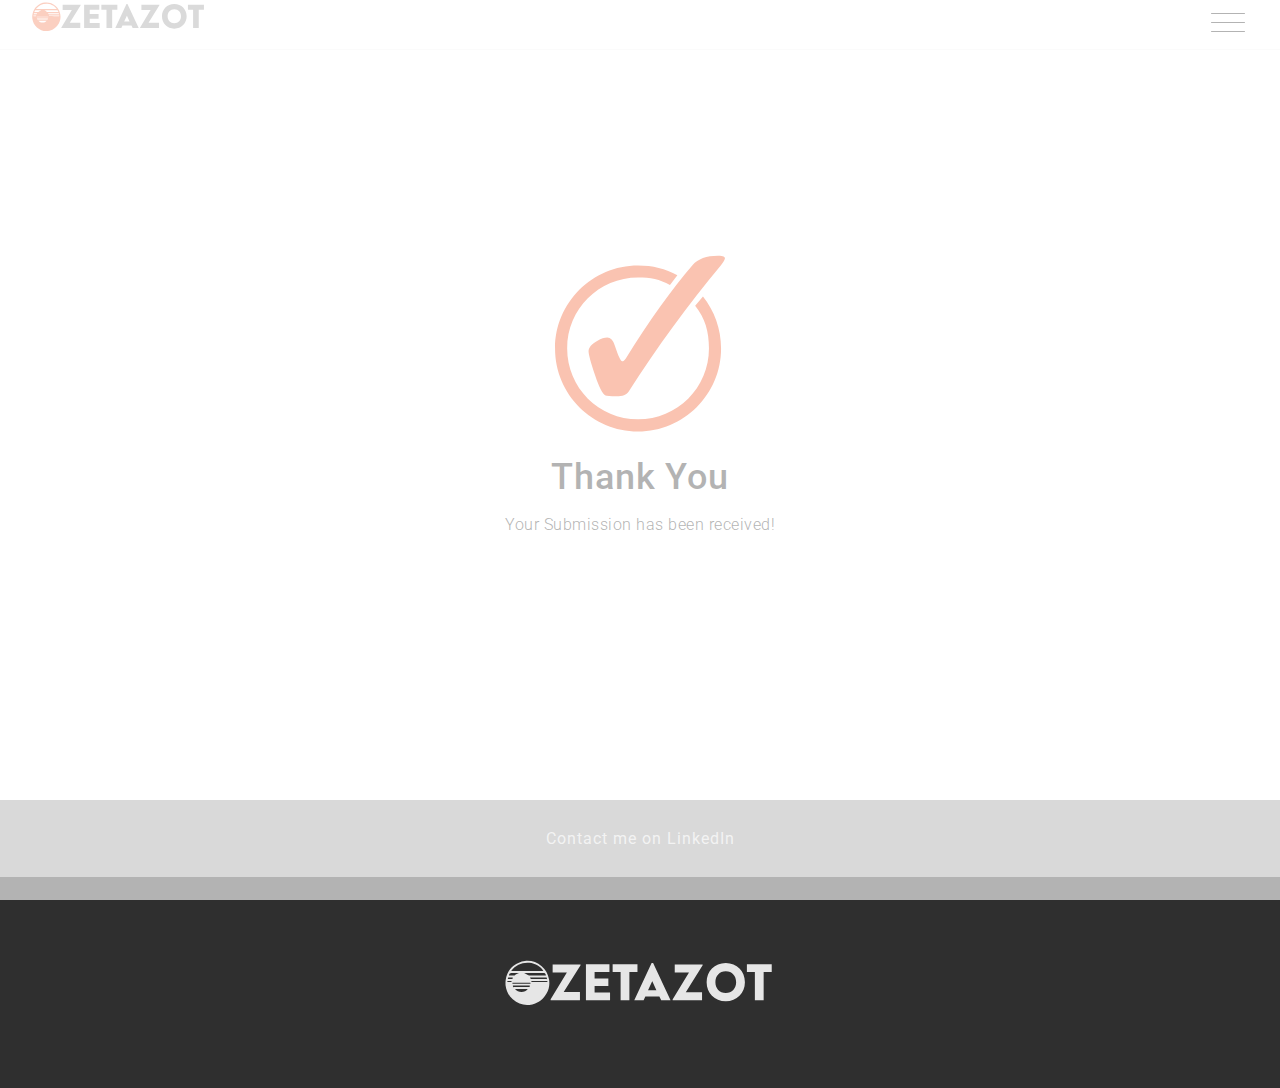
==== thank-you.html @ 8c4646e5 "Contact page submission" ====
<!DOCTYPE html>
<html lang="en">
  <head>
    <!-- Global site tag (gtag.js) - Google Analytics -->
    <script async src="https://www.googletagmanager.com/gtag/js?id=UA-124639889-1"></script>
    <script>
    window.dataLayer = window.dataLayer || [];
    function gtag(){dataLayer.push(arguments);}
    gtag('js', new Date());

    gtag('config', 'UA-124639889-1');
    </script>
    <meta charset="utf-8">
    <title>Sean Maroney</title>
    <meta content="IE=edge" http-equiv="X-UA-Compatible">
    <meta content="width=device-width, initial-scale=1" name="viewport">
    <meta content="Designer | Brand Specialist | Photography Director" name="description">
    <meta content="BdgPixel" name="author">
    <meta property="og:url" content="http://zetazot.com" />
    <meta property="og:type" content="website" />
    <meta property="og:title" content="Sean Maroney" />
    <meta property="og:description" content="Designer | Brand Specialist | Photography Director" />
    <meta property="og:image" content="http://zetazot.com/images/openGraphImage.jpg" />
    <!--Jotform-->
    <link rel="alternate" type="application/json+oembed" href="https://www.jotform.com/oembed/?format=json&amp;url=http%3A%2F%2Fwww.jotform.com%2Fform%2F82383636785167" title="oEmbed Form"><link rel="alternate" type="text/xml+oembed" href="https://www.jotform.com/oembed/?format=xml&amp;url=http%3A%2F%2Fwww.jotform.com%2Fform%2F82383636785167" title="oEmbed Form">
    <link rel="canonical" href="https://form.jotform.us/82383636785167" />
    <link type="text/css" rel="stylesheet" href="css/form.css" />
    <link type="text/css" rel="stylesheet" href="css/nova.css" />

    <!--Fav-->
    <link href="favicon.ico" rel="shortcut icon">
    <link rel="apple-touch-icon" sizes="57x57" href="apple-icon-57x57.png">
    <link rel="apple-touch-icon" sizes="60x60" href="apple-icon-60x60.png">
    <link rel="apple-touch-icon" sizes="72x72" href="apple-icon-72x72.png">
    <link rel="apple-touch-icon" sizes="76x76" href="apple-icon-76x76.png">
    <link rel="apple-touch-icon" sizes="114x114" href="apple-icon-114x114.png">
    <link rel="apple-touch-icon" sizes="120x120" href="apple-icon-120x120.png">
    <link rel="apple-touch-icon" sizes="144x144" href="apple-icon-144x144.png">
    <link rel="apple-touch-icon" sizes="152x152" href="apple-icon-152x152.png">
    <link rel="apple-touch-icon" sizes="180x180" href="apple-icon-180x180.png">
    <link rel="icon" type="image/png" sizes="192x192"  href="android-icon-192x192.png">
    <link rel="icon" type="image/png" sizes="32x32" href="favicon-32x32.png">
    <link rel="icon" type="image/png" sizes="96x96" href="favicon-96x96.png">
    <link rel="icon" type="image/png" sizes="16x16" href="favicon-16x16.png">

    
    <!--styles-->
    <link href="css/bootstrap.min.css" rel="stylesheet">
    <link href="css/owl.carousel.css" rel="stylesheet">
    <link href="css/owl.theme.css" rel="stylesheet">
    <link href="css/magnific-popup.css" rel="stylesheet">
    <link href="css/style.css" rel="stylesheet">
    <link href="css/responsive.css" rel="stylesheet">
    
    <!--fonts google-->
    <link href='https://fonts.googleapis.com/css?family=Roboto+Slab:400,700' rel='stylesheet' type='text/css'>
    <link href='https://fonts.googleapis.com/css?family=Roboto:400,300,500,700' rel='stylesheet' type='text/css'>
    <link href="https://fonts.googleapis.com/css?family=Slabo+27px" rel="stylesheet" type='text/css'>
    <link rel="stylesheet" href="https://use.fontawesome.com/releases/v5.2.0/css/all.css" integrity="sha384-hWVjflwFxL6sNzntih27bfxkr27PmbbK/iSvJ+a4+0owXq79v+lsFkW54bOGbiDQ" crossorigin="anonymous">
    
    <script src="https://cdn.jotfor.ms/static/prototype.forms.js" type="text/javascript"></script>
    <script src="https://cdn.jotfor.ms/static/jotform.forms.js?3.3.7332" type="text/javascript"></script>
    <script type="text/javascript">
        JotForm.init(function(){
            JotForm.alterTexts(undefined);
	        JotForm.clearFieldOnHide="disable";
	        JotForm.submitError="jumpToFirstError";
            /*INIT-END*/
        });

        JotForm.prepareCalculationsOnTheFly([null,{"name":"heading","qid":"1","text":"Contact Form","type":"control_head"},{"name":"submit2","qid":"2","text":"Send","type":"control_button"},{"description":"","name":"name","qid":"3","text":"Name","type":"control_fullname"},{"description":"","name":"email","qid":"4","subLabel":"example@example.com","text":"Email","type":"control_email"},{"description":"","name":"message","qid":"5","subLabel":"","text":"Message","type":"control_textarea"}]);
        setTimeout(function() {
        JotForm.paymentExtrasOnTheFly([null,{"name":"heading","qid":"1","text":"Contact Form","type":"control_head"},{"name":"submit2","qid":"2","text":"Send","type":"control_button"},{"description":"","name":"name","qid":"3","text":"Name","type":"control_fullname"},{"description":"","name":"email","qid":"4","subLabel":"example@example.com","text":"Email","type":"control_email"},{"description":"","name":"message","qid":"5","subLabel":"","text":"Message","type":"control_textarea"}]);}, 20); 
    </script>

    <!--[if lt IE 9]>
       <script type="text/javascript" src="js/html5shiv.min.js"></script>
    <![endif]-->
  </head>
  <body>
    <!--PRELOADER-->
    <div id="preloader">
      <div id="status">
        <img alt="logo" src="images/ZetaLogo.svg">
      </div>
    </div>
    <!--/.PRELOADER END-->

    <!--HEADER -->
    <div class="header">
      <div class="for-sticky">
        <!--LOGO-->
        <div class="col-md-2 col-xs-6 logo">
          <a href="index.html" ><img src="images/ZetaLogo.svg"></a>
        </div>
        <!--/.LOGO END-->
      </div>
      <div class="menu-wrap">
        <nav class="menu">
          <div class="menu-list">
            <a data-scroll="" href="#home" class="active">
              <span>Home</span>
            </a>
            <a data-scroll="" href="#about">
              <span>About</span>
            </a>
            <a data-scroll="" href="#work">
              <span>Work</span>
            </a>
            <a data-scroll="" href="#employement">
              <span>Employment</span>
            </a>
            <a data-scroll="" href="#skill">
              <span>Skills</span>
            </a>
            <a data-scroll="" href="#education">
              <span>Education</span>
            </a>
            <a data-scroll="" href="#testimonial">
              <span>References</span>
            </a>
            <a data-scroll="" href="#contact">
              <span>Contact</span>
            </a>
          </div>
        </nav>
        <button class="close-button" id="close-button">Close Menu</button>
      </div>
      <button class="menu-button" id="open-button">
        <span></span>
        <span></span>
        <span></span>
      </button><!--/.for-sticky-->
    </div>
    <!--/.HEADER END-->

    <div class="content-wrap">
        <!--CONTENT-->
        <div class="content">
            <div class="container">
                <div class="row">
                    <div class="col-md-12 col-sm-12">
                        <section class="thank-you">
                            <div class="thank-you--image">
                                <img src="images/checkMark.svg" />
                            </div>
                            <h1>Thank You</h1>
                            <p class="thank-you--text">Your Submission has been received!</p>
                        </section>
                    </div>
                </div>
            </div>
            <footer>
                <div class="footer-top">
                    <ul class="socials">
                      <li class="facebook">
                        <a href="https://www.linkedin.com/in/smaroney/" data-hover="Contact me on LinkedIn"><i class="fab fa-linkedin"></i> Contact me on LinkedIn</a>
                      </li>
                      
                    </ul>
                  </div>
    
                <div class="footer-bottom">
                    <div class="container">
                    <div class="row">
                        <img src="images/ZetaLogoLight.svg" alt="logo bottom" class="center-block" />
                    </div>
                    </div>
                </div>
            </footer>
            <!--/.FOOTER-END-->
    
          <!--/.CONTENT END-->
        </div>
        <!--/.CONTENT-WRAP END-->
    </div>
        
    
    <script src="js/jquery-1.9.1.min.js" type="text/javascript"></script>
    <script src="js/jquery.appear.js" type="text/javascript"></script>
    <script src="js/bootstrap.min.js" type="text/javascript"></script>
    <script src="js/classie.js" type="text/javascript"></script>
    <script src="js/owl.carousel.min.js" type="text/javascript"></script>
    <script src="js/jquery.magnific-popup.min.js" type="text/javascript"></script>
    <script src="js/masonry.pkgd.min.js" type="text/javascript"></script>
    <script src="js/masonry.js" type="text/javascript"></script>
    <script src="js/smooth-scroll.min.js" type="text/javascript"></script>
    <script src="js/typed.js" type="text/javascript"></script>
    <script src="js/main.js" type="text/javascript"></script>
    <script type="text/javascript">JotForm.ownerView=true;</script>
    </body>
</html>
---- css/form.css ----
/*
 *Form CSS
 */
.form-all {
    list-style: none;
    list-style-position: outside;
    margin: 0px;
    font-family: Verdana;
    font-size: 12px;
}

.form-captcha {
    border: 1px solid #ccc;
    background: #f5f5f5;
    padding: 6px;
    width: 152px;
    -moz-border-radius: 4px 4px 4px 4px;
    -webkit-border-radius: 4px;
	border-radius: 4px 4px 4px 4px;
}
.underlined {
    text-decoration: underline;
}

#payment_total{
    display:inline-block;
}

.form-payment-label {
    color:#999999;
    display:block;
    font-size:9px;
}

.form-payment-subtotal, .form-payment-shipping, .form-payment-tax{
    font-size: 0.9em;
    max-width: 325px;
    overflow: visible;
}

.form-payment-tax.form-payment-label > span:nth-child(1) {
    width:100%;
    max-width: 225px !important;
    float: left;
    display: inline-block;
    word-wrap: break-word;
 }

 .form-payment-tax.form-payment-label:after{
    content: "";
    display: table;
    clear: both;
 }

.form-payment-shipping.form-payment-label > span:nth-child(1){
    width:100%;
    max-width: 225px !important;
    float: left;
    display: inline-block;
    word-wrap: break-word;
 }

 .form-payment-shipping.form-payment-label:after {
    content: "";
    display: table;
    clear: both;
 }

.form-payment-divider {
    display: block;
    border-bottom: 1px solid lightgrey;
    max-width: 325px;
}

.form-payment-total, .form-payment-discount{
    max-width: 325px;
    display: block;
    overflow: visible;
    margin: 10px 0;
}

.form-payment-discount {
    font-size: 10px;
}

.form-payment-price {
    float: right;
}

.form-product-custom_quantity {
    width: 30px;
    padding-left: 4px;
}

#coupon-message {
    font-size: 10px;
    font-weight: normal;
    white-space: normal;
}
.form-captcha:hover {
    border: 1px solid #aaa;
}

.form-captcha-image {
    border: 1px solid #aaa;
    -moz-border-radius: 4px 4px 4px 4px;
    -webkit-border-radius: 4px;
	border-radius: 4px 4px 4px 4px;
}

.form-collapse-table{
     height:58px;
     border:1px solid #ccc;
     background:#f5f5f5 url(../../images/soft-grad.png) repeat-x;
     position:relative;
}

.form-list{
    padding:3px;
    border:1px solid #CCC;
    -moz-box-shadow:0 1px 1px rgba(0, 0, 0, 0.2) inset;
    -webkit-box-shadow:0 1px 1px rgba(0, 0, 0, 0.2) inset;
	box-shadow:0 1px 1px rgba(0, 0, 0, 0.2) inset;
}
.form-list option{
    padding:2px;
}
.form-list option:nth-child(2n+1){
    background:#f5f5f5;
}

.form-textarea {
    font-family: "Lucida Grande", Verdana;
    white-space: pre-wrap;
}

.form-textarea-limit{

}
.form-textarea-limit > span{
    display:inline-block;
}
.form-textarea-limit textarea{
    /*border:1px solid #aaa;*/
    overflow:auto;
}
.form-textarea-limit textarea:focus{
    outline:none !important;
}
.form-textarea-limit-indicator{
    /*background: none repeat scroll 0 0 #F5F5F5;
    border-color: -moz-use-text-color #AAAAAA #AAAAAA;
    border-right: 1px solid #AAAAAA;
    border-style: none solid solid;
    border-width: medium 1px 1px;*/
    color: #666666;
    font-size: 9px;
    margin-top: -1px;
    padding: 2px;
    text-align: right;
}
.form-textarea-limit-indicator-error{
    color:red;
}

.nicEdit-main {
    background-color: white;
}

/* #587647: shrunk lines word wrap problem fix, omer */
.form-line-column .nicEdit-main {
    white-space: normal;
}

/*
    By: Ibrahim
    Ticket: http://www.jotform.com/answers/770434
    Asana: https://app.asana.com/0/79151859578366/90318654662926
 */
.form-line-column .form-sub-label {
    white-space: normal;
}

.form-datetime-validation-error {
    background:#FFAAAA;
    color:#fff;
}

.form-collapse-left{

}
.form-collapse-mid{
     text-shadow:0px 2px 0px #fff;
     float:left;
     font-size:18px;
     margin:16px 45px 16px 20px;
}

.form-product-item{
    display:inline-block;
    padding:5px 5px 5px 10px;
    position:relative;
    overflow: hidden;
    overflow-y: auto;
}

/*.form-product-item-detail {
    overflow: visible;
}*/

.form-product-item img {
    display:block;
    position: static;
    margin: 0 12px 0 0;
    float:left;

    -moz-border-radius: 3px 3px;
    -webkit-border-radius: 3px 3px;
    border-radius: 3px 3px;
}

.form-product-custom_price {
    text-align: right;
    width: 70px;
    border: 1px solid gray;
    margin: 0 2px;
    padding: 2px 4px
}

.hover-product-item:hover{
    background:#f5f5f5;
    color:#000;
}

.form-product-item label, .form-product-item .form-radio, .form-product-item .form-checkbox {
    cursor: pointer;
}
.form-special-subtotal {
    display: block;
    font-size: 10px;
    /* margin: -12px 0 12px 8px; */
    margin: 5px 0 12px 8px;
    height: 12px;
    float: left; 
}

.form-product-image, .form-product-image-with-options{
    margin:5px;
    margin-left:10px;
}

.form-product-image-with-options{
    position:absolute;
    top:15px;
    -moz-border-radius:5px 5px;
	-webkit-border-radius:5px 5px;
	border-radius:5px 5px;
}


.form-radio, .form-checkbox{
    vertical-align:middle;
    margin:0px;
    padding:0px;
}

.form-radio-item, .form-checkbox-item{
    margin-top:5px;
    float:left;
}
.form-multiple-column, .form-single-column{
    display:inline-block;
    /*display: inline;
    zoom: 1;
    *display: inline;*/
}
.form-multiple-column .form-radio-item, .form-multiple-column .form-checkbox-item{
    width:150px;
}

/* should work on selectors like this
 .form-multiple-column[data-columncount="2"] .form-radio-item,
 .form-multiple-column[data-columncount="2"] .form-checkbox-item {
   width: 45%;
 }*/

.form-radio-item label, .form-checkbox-item label{
    margin-left:5px;
}
.form-radio-item br, .form-checkbox-item br{
    clear:left;
}

.form-submit-button, .form-submit-reset, .form-submit-print, .form-screen-button{
    margin:0px;
    overflow:visible;
    padding:1px 6px;
    width:auto;
}
.form-submit-button::-moz-focus-inner, .form-submit-reset::-moz-focus-inner{
    border: 0px;
    padding:1px 6px;
}

.form-submit-button.conditionallyDisabled {
    opacity: 0.4;
    cursor: default;
    pointer-events: none;
}

.form-button-red{
	border: 1px solid red;
}

.form-button-magenta{
	border: 1px solid magenta;
}
.form-screen-message{
    /*float:left;*/
    width: 260px;
    height: 100px;
}

.form-screen-button div{
    background-image: url("/images/photo.png");
    background-position:center;
    background-repeat:no-repeat;
    height: 50px;
    width: 50px;
}

.form-screen-button {
    /*float:left;*/
    position:absolute;
    top:1px;

    margin:0px;
    margin-left:10px;
    padding:0px;

    background: #fdc000; /* Old browsers */
    background: -moz-linear-gradient(top, #fdc000 0%, #fe8900 100%); /* FF3.6+ */
    background: -webkit-gradient(linear, left top, left bottom, color-stop(0%,#fdc000), color-stop(100%,#fe8900)); /* Chrome,Safari4+ */
    background: -webkit-linear-gradient(top, #fdc000 0%,#fe8900 100%); /* Chrome10+,Safari5.1+ */
    background: -o-linear-gradient(top, #fdc000 0%,#fe8900 100%); /* Opera11.10+ */
    background: -ms-linear-gradient(top, #fdc000 0%,#fe8900 100%); /* IE10+ */
    filter: progid:DXImageTransform.Microsoft.gradient( startColorstr='#fdc000', endColorstr='#fe8900',GradientType=0 ); /* IE6-9 */
    background: linear-gradient(top, #fdc000 0%,#fe8900 100%); /* W3C */

    -moz-box-shadow:0 1px 0 rgba(255, 255, 255, .6), 0 1px 0 rgba(255,255,255,.6) inset;
    -webkit-box-shadow:0 1px 0 rgba(255, 255, 255, .6), 0 1px 0 rgba(255,255,255,.6) inset;
    box-shadow:0 1px 0 rgba(255, 255, 255, .6), 0 1px 0 rgba(255,255,255,.6) inset;

    border:1px solid #ae5d00;
    border-radius: 5px;
}

.form-screen-button:hover {
    background: #fcc932; /* Old browsers */
    background: -moz-linear-gradient(top, #fcc932 0%, #fc9e32 100%); /* FF3.6+ */
    background: -webkit-gradient(linear, left top, left bottom, color-stop(0%,#fcc932), color-stop(100%,#fc9e32)); /* Chrome,Safari4+ */
    background: -webkit-linear-gradient(top, #fcc932 0%,#fc9e32 100%); /* Chrome10+,Safari5.1+ */
    background: -o-linear-gradient(top, #fcc932 0%,#fc9e32 100%); /* Opera11.10+ */
    background: -ms-linear-gradient(top, #fcc932 0%,#fc9e32 100%); /* IE10+ */
    filter: progid:DXImageTransform.Microsoft.gradient( startColorstr='#fcc932', endColorstr='#fc9e32',GradientType=0 ); /* IE6-9 */
    background: linear-gradient(top, #fcc932 0%,#fc9e32 100%); /* W3C */

    border:1px solid #ae5d00;
}

.form-screen-button:active {
    background: #fe8900; /* Old browsers */
    background: -moz-linear-gradient(top, #fe8900 0%, #fdc000 100%); /* FF3.6+ */
    background: -webkit-gradient(linear, left top, left bottom, color-stop(0%,#fe8900), color-stop(100%,#fdc000)); /* Chrome,Safari4+ */
    background: -webkit-linear-gradient(top, #fe8900 0%,#fdc000 100%); /* Chrome10+,Safari5.1+ */
    background: -o-linear-gradient(top, #fe8900 0%,#fdc000 100%); /* Opera11.10+ */
    background: -ms-linear-gradient(top, #fe8900 0%,#fdc000 100%); /* IE10+ */
    filter: progid:DXImageTransform.Microsoft.gradient( startColorstr='#fe8900', endColorstr='#fdc000',GradientType=0 ); /* IE6-9 */
    background: linear-gradient(top, #fe8900 0%,#fdc000 100%); /* W3C */

    border:1px solid #C56600;
    -moz-box-shadow:0 1px 0 rgba(255, 255, 255, .6), 0 -1px 0 rgba(255,255,255,.6) inset;
    -webkit-box-shadow:0 1px 0 rgba(255, 255, 255, .6), 0 -1px 0 rgba(255,255,255,.6) inset;
    box-shadow:0 1px 0 rgba(255, 255, 255, .6), 0 -1px 0 rgba(255,255,255,.6) inset;
}
.form-screenshot-plate{
    background: url("../../images/noises/defaultdesktop.png") repeat scroll 0 0 transparent;
    border: 2px solid #545454;
    border-radius: 3px 3px 3px 3px;
    box-shadow: 0 0 5px rgba(0, 0, 0, 0.7) inset;
    margin: 10px 0;
    text-align: center;
}
.form-screenshot-img{
    box-shadow: 0 0 5px rgba(0, 0, 0, 0.7);
    margin: 14px 0;
    display:inline-block;
}
.form-screenshot-img img{

}

.form-submit-print::-moz-focus-inner{
    padding:0px 6px;
}
.form-submit-print{
    padding:1px 6px;
}
.form-submit-print img{
    margin-left: -14px;
    margin-right: 3px;
    margin-top: -3px;
}
.form-submit-print{
    margin-bottom: -4px;
    margin-top: -6px;
    margin-left: -6px;
    margin-right: 5px;
}

.form-submit-button-img{
    border:none !important;
    margin:0 !important;
    padding:0 !important;
    background: none !important;
    cursor: pointer !important;
    max-width:100%;
}

.icon-encrypt ~ .form-submit-reset {
    margin-left: 32px;
}

.form-collapse-right{
     position:absolute;
     right:0px;
     height:58px;
     width:40px;
}
.form-collapse-right-show{
     background: url(../../images/arrow-open.png) no-repeat center;
}
.form-collapse-right-hide{
     background: url(../../images/arrow-closed.png) no-repeat center;
}

.form-collapse-hidden {
    display: none;
}

.form-grading-item {
    margin-bottom: 3px;
}

.form-header {
    margin:0px;
}

.form-footer {
	margin: 0px;
	text-align:center;
	font-size: 9px;
	color: #999;
	font-weight: 300;
}
.form-subHeader {
    border-top: 1px solid #ccc;
    font-style: italic;
}

.form-header-group{
    background:#f5f5f5;
    border-bottom:1px solid #ccc;
    padding:12px;
	clear:both;
}

/* ömer 18/08 */

/* Form Header helper sub-classes */
/*.form-header-group.hasImage { display: table-row; }*/
.form-header-group.hasImage > .header-logo { display: table-cell; }
.form-header-group.hasImage > .header-text { display: table-cell; width: 100%; }

/* Header title text alignment */
.httal { text-align: left; } /*this is not added if user didnt select any alignment*/
.httac { text-align: center; }
.httar { text-align: right; }

/* Header title vertical alignment */
.htvat { vertical-align: top; }
.htvam { vertical-align: middle; }
.htvab { vertical-align: bottom; }

/* ömer 18/08 */

/* hasan 19/08 */
/* Form header image margins */
.header-logo-left { margin-right: 1em; }
.header-logo-right { margin-left: 1em; }
/* hasan 19/08 */

.form-footer-group{
/*    background:#f5f5f5;*/
/*    border-bottom:1px solid #ccc;*/
    padding:12px;
	clear:both;
}

/*.form-label {
    width: 150px;
    margin-bottom: 6px;
    display:inline-block;
    white-space:normal;
}*/

.form-label-top {
    margin-bottom:6px;
    display:block;
    white-space:normal;
}

.form-label-left {
    float:left;
    display:inline-block;
    text-align:left;
    padding:3px;
    white-space:normal;
}

.form-label-right {
    float:left;
    display:inline-block;
    text-align:right;
    margin-bottom:6px;
    padding:3px;
    white-space:normal;
}

.form-input-wide {
}

.form-section, .form-section-closed {
    list-style:none;
    list-style-position:outside;
    margin:0px;
    padding:0px;
    position:relative;
    zoom:1;
    clear:both;
}

.form-section-closed {
    overflow: hidden;
    height: 60px;
}

.form-input {
   display:inline-block;
}

.form-line {
	clear:both;
	padding:10px;
	margin:0px;
	/* Changed display to block to prevent a bug in Chrome */
    display:block;
    width:97%;
    width:-moz-available;
    /* Removed this because it was changing the size of the migrated forms */
	/* border:1px solid transparent ; */
	position:relative;
}

.form-line-column{
    float:left;
    clear:none;
    width:auto;
    white-space:nowrap;
}
/* Added css rule below to retain display:inline-block for shrunken fields */
.form-line.form-line-column {
	display:inline-block;
}

.form-line-column-clear{
    clear:left;
    width:auto;
}

.form-line-active {
    background-color: #FFFFE0;
    /*outline: 1px solid #EEEED0;*/
    color:#333;
}

.form-matrix-table {
    border-collapse: collapse;
    font-size: 10px;
    margin-bottom: 5px;
}

.form-matrix-column-headers {
    border: 1px solid #ccc;
    background: #ddd;
    color:inherit;
    text-align:center;
}

.form-matrix-row-headers {
    border: 1px solid #ccc;
    background: #ddd;
}

.form-matrix-values {
    border: 1px solid #ccc;
    background: #f5f5f5;
}

.form-pagebreak{
    border-top:1px solid #ccc;
    background:#f5f5f5;
    height:60px;
    clear:left;
}

.form-pagebreak-back-container,
.form-pagebreak-next-container{
    float:left;
    padding:10px;
    padding-top:14px;
}

.form-pagebreak-next-container{
    padding-left:0px;
}

.form-pagebreak-back,
.form-pagebreak-next{
    -webkit-border-radius:5px 5px;
    -webkit-box-shadow:0px 1px 2px #aaa;
    -moz-border-radius:5px 5px;
    -moz-box-shadow:0px 1px 2px #aaa;
	border-radius:5px 5px;
	box-shadow:0px 1px 2px #aaa;
    border:1px solid #999;
    background:#ddd;
    padding:5px;
    margin:0px;
    font-size:14px;
}

.form-pagebreak-next{
    margin:0 0 0 20px;
}

.button-hidden {
    display:none;
}

.form-required {
    margin-left: 5px;
    color: red;
}

.form-scale-table {
    font-size: 12px;
}

.form-scale-table th {
    border-bottom: 1px solid #ccc;
    color: #999;
}

.form-product-details {
    font-size: 0.8em;
    color: inherit;
    font-style: normal;
}

.form-product-options-text, .form-product-child-label {
    font-weight: normal;
    word-wrap: break-word;
}

.form-product-child-table {
    margin-top: 4px;
}

.form-product-child-table td, .form-product-child-table th {
    padding: 2px 6px;
}
.form-product-child-price {
    font-size: 0.786em;
    font-weight: bold;
    font-style: italic;
    color: #999;
    min-width: 80px ! important;
}

.form-address-table{
    width:330px;
}

.form-address-line{
    width:310px;
}
.form-address-city, .form-address-state{
    width:144px;
}
.form-address-table td, .form-address-table th{
    padding-bottom:10px;
}

.form-address-table select{
    width:155px;
}

.form-button-error{
    color:red;
    display:inline;
    text-align: center;
}

.form-pagebreak>.form-button-error {
	padding:14px 10px 10px;
	display:block;
}

.form-line-error{
    background:#FFAAAA;
    /*border:1px solid #FFAAAA;*/
    color:#333;
}

.form-line-error input:not(#coupon-input), .form-line-error select, .form-line-error textarea, .form-validation-error {
    border:1px solid red !important;
	-moz-box-shadow:0 0 2px red;
	-webkit-box-shadow:0 0 2px red;
	box-shadow:0 0 2px red;
}
.form-validation-error.form-input{
    border:none;
}
.form-line-active .form-error-message {
    display: none;
}

.form-error-message{
    /*
    right:7px;
    top:6px;
    */

    z-index:900;
    position:absolute;
    max-width:130px;
    right:0px;
    top:0px;
    color:#333;
    padding:3px;
    font-size:10px;
    border:4px solid #dd8888;
    -webkit-box-shadow:0px 2px 4px rgba(102, 102, 102, 0.5);
    -webkit-border-radius:6px 6px;
    -moz-box-shadow:0px 2px 4px rgba(102, 102, 102, 0.5);
    -moz-border-radius:6px 6px;
	box-shadow:0px 2px 4px rgba(102, 102, 102, 0.5);
	border-radius:6px 6px;
    background:#FFCCCC;
}

.form-error-arrow{
    position:absolute;
    top:-20px;
    left:10px;
    height:0px;
    width:0px;
    border:10px solid transparent;
    border-bottom-color:#666;
    border-bottom:10px solid rgba(102, 102, 102, 0.3);
}

.form-error-arrow-inner{
    position:absolute;
    top:1px;
    height:0px;
    width:0px;
    border:10px solid transparent;
    border-bottom-color:#FFCCCC;
    border-bottom-width:11px;
    left:-10px;
    top:-10px;
}

.form-input .form-error-message, .form-input-wide .form-error-message{
    bottom:-5px;
    font-size:11px;
    position:relative;
    z-index:900;
    right:auto;
    top:auto;
    color:#333;
    padding:3px;
    max-width:100%;
    padding-bottom:3px;
    font-size:12px;
    border:none;
    -moz-box-shadow:0px 2px 4px rgba(102, 102, 102, 0.5);
    -webkit-box-shadow:0px 2px 4px rgba(102, 102, 102, 0.5);
    -moz-border-radius:6px 6px;
    -webkit-border-radius:6px 6px;
	box-shadow:0px 2px 4px rgba(102, 102, 102, 0.5);
	border-radius:6px 6px;
    background:#FFCCCC;
}
/*
.form-input .form-error-message:before,
.form-input-wide .form-error-message:before,
.form-multiple-column:before, .form-single-column:before,
.form-input .form-error-message:after,
.form-input-wide .form-error-message:after,
.form-multiple-column:after, .form-single-column:after {
    content: " "; display: table;
}
.form-input .form-error-message:after,
.form-input-wide .form-error-message:after,
.form-multiple-column:after, .form-single-column:after {
    clear: both;
}
*/
.form-description{
    z-index:1000;
    position:absolute;
    right:7px;
    max-width:150px;
    top:6px;
    border:4px solid #ccc;
    -webkit-border-radius:6px 6px;
    -webkit-box-shadow:0px 2px 4px #666;
    -moz-border-radius:6px 6px;
    -moz-box-shadow:0px 2px 4px #666;
	border-radius:6px 6px;
    box-shadow:0px 2px 4px #666;
    background:#f5f5f5;
    white-space:normal;
}

.form-description-content{
    padding:10px;
    font-size:10px;
    color:#333;
}

.form-description-arrow {
    border-color:transparent #CCCCCC transparent transparent;
    border-style:solid;
    border-width:10px;
    height:0;
    width:0;
    left:-24px;
    top:7px;
    position:absolute;
}

.form-description-arrow-small {
    border-color:transparent #F5F5F5 transparent transparent;
    border-style:solid;
    border-width:7px;
    height:0;
    width:0;
    left:-14px;
    top:10px;
    position:absolute;
}


.right{
    right:33px !important;
    float: none !important;
}

.form-line:hover .form-description-indicator, .form-line-active .form-description-indicator{
    display:block;
}

.form-description-indicator{
    display:none;
    height: 100%;
    position: absolute;
    right: 0;
    top: 0;
    width: 25px;
    background:url(../../images/s-info.png) no-repeat center;
    /*border-left:1px solid #ccc;
    background-color:#f5f5f5;*/
}

.right .form-description-arrow {
    border-color:transparent transparent transparent #CCCCCC;
    left:auto;
    right:-24px;
}

.right .form-description-arrow-small {
    border-color:transparent  transparent transparent #F5F5F5;
    left:auto;
    right:-14px;
}

.form-autocomplete-list{
    font-family:Verdana, Geneva, Arial, Helvetica, sans-serif;
    font-size:12px;
    background:#333;
    background:rgba(26,58,81,0.8);
    border:1px solid #eee;
    border-top:none;
    padding:5px 0;
    -moz-border-radius-bottomright:10px 10px;
    -moz-border-radius-bottomleft:10px 10px;
    -moz-box-shadow:0px 5px 10px rgba(0,0,0,0.6);
    -webkit-border-bottom-right-radius:10px 10px;
    -webkit-border-bottom-left-radius:10px 10px;
    -webkit-box-shadow:0px 5px 10px rgba(0,0,0,0.6);
    border-radius-bottom-right:10px 10px;
    border-radius-bottom-left:10px 10px;
    box-shadow:0px 5px 10px rgba(0,0,0,0.6);
}

.form-autocomplete-list-item{
    margin:0 5px;
    border:1px solid transparent;
    color:#fff;
    padding:3px;
    -moz-border-radius:5px 5px;
    -webkit-border-radius:5px;
	border-radius:5px 5px;
    text-shadow:1px 1px 3px #000;
    cursor:pointer;
}
.form-autocomplete-list-item-selected, .form-autocomplete-list-item:hover{
    -moz-box-shadow:0 0 4px #333;
    -webkit-box-shadow:0 0 4px #333;
	box-shadow:0 0 4px #333;
    border:1px solid #1a3a51;
    background:#4295D1;
}
.form-autocomplete-list-item:hover{
    border:1px solid #ccc;
}
.form-sub-label-container{
    margin-right:5px;
}
.form-sub-label{
    color:#999999;
    display:block;
    font-size:9px;
    margin-bottom: 3px;
}
.form-html{
    padding:3px;
	/*Emre: to prevent HTML textbox to expand more instead of getting shorter after shrinking (50747) */
	white-space: normal;
}

[data-type="control_text"] .form-html img { max-width: 100%; height: auto; }
.form-multiple-column .form-radio-other-input,
.form-multiple-column .form-checkbox-other-input { width: 100px }

.form-radio-other-input, .form.checkbox-other-input {
    margin-left:5px;
}
.form-spinner-input-td{
    white-space:normal;
}
/**
 * Hides the browser default spinner buttons in protoplus based spinner field
 */
.form-spinner-input-td input[type="number"]::-webkit-inner-spin-button,
.form-spinner-input-td input[type="number"]::-webkit-outer-spin-button {
    display:none;
}

.edit-hover{ display:none; }

/**
 * For custom hint style, to achieve placeholder like color
 */
.form-custom-hint{
    color: #aaa !important;
    overflow: hidden !important;
}

/**
* FilePicker.io upload styling
*/
.filePicker-button{


    border-style: solid;
    border-width: 1px;
    border-color: rgba(0, 0, 0, 0.1) rgba(0, 0, 0, 0.1) rgba(0, 0, 0, 0.25);

    cursor: pointer;
    display: inline-block;
    vertical-align: middle;
    padding: 9px 24px;
    margin-bottom: 0;

    font-size: 13px;
    line-height: 18px;
    text-align: center;
    color: #FFFFFF;
    text-shadow: 0 -1px 0 rgba(0, 0, 0, 0.25);

	background: #0074CC; /* Old browsers */
	background: -moz-linear-gradient(top,  #0088cc 0%, #0055cc 100%); /* FF3.6+ */
	background: -webkit-gradient(linear, left top, left bottom, color-stop(0%,#0088cc), color-stop(100%,#0055cc)); /* Chrome,Safari4+ */
	background: -webkit-linear-gradient(top,  #0088cc 0%,#0055cc 100%); /* Chrome10+,Safari5.1+ */
	background: -o-linear-gradient(top,  #0088cc 0%,#0055cc 100%); /* Opera 11.10+ */
	background: -ms-linear-gradient(top,  #0088cc 0%,#0055cc 100%); /* IE10+ */
	background: linear-gradient(to bottom,  #0088cc 0%,#0055cc 100%); /* W3C */
	filter: progid:DXImageTransform.Microsoft.gradient( startColorstr='#0088cc', endColorstr='#0055cc',GradientType=0 ); /* IE6-9 */



    -moz-border-radius: 4px;
    -webkit-border-radius: 4px;
    border-radius: 4px;

    -moz-box-shadow: 0 1px 0 rgba(255, 255, 255, 0.2) inset, 0 1px 2px rgba(0, 0, 0, 0.05);
    -webkit-box-shadow: 0 1px 0 rgba(255, 255, 255, 0.2) inset, 0 1px 2px rgba(0, 0, 0, 0.05);
    box-shadow: 0 1px 0 rgba(255, 255, 255, 0.2) inset, 0 1px 2px rgba(0, 0, 0, 0.05);
}

.filePicker-button:hover {
background: #00a0f0; /* Old browsers */
background: -moz-linear-gradient(top,  #00a0f0 0%, #0064f0 100%); /* FF3.6+ */
background: -webkit-gradient(linear, left top, left bottom, color-stop(0%,#00a0f0), color-stop(100%,#0064f0)); /* Chrome,Safari4+ */
background: -webkit-linear-gradient(top,  #00a0f0 0%,#0064f0 100%); /* Chrome10+,Safari5.1+ */
background: -o-linear-gradient(top,  #00a0f0 0%,#0064f0 100%); /* Opera 11.10+ */
background: -ms-linear-gradient(top,  #00a0f0 0%,#0064f0 100%); /* IE10+ */
background: linear-gradient(to bottom,  #00a0f0 0%,#0064f0 100%); /* W3C */
filter: progid:DXImageTransform.Microsoft.gradient( startColorstr='#00a0f0', endColorstr='#0064f0',GradientType=0 ); /* IE6-9 */

}

.filePicker-button:active {
background: #0064f0; /* Old browsers */
background: -moz-linear-gradient(top,  #0064f0 0%, #00a0f0 100%); /* FF3.6+ */
background: -webkit-gradient(linear, left top, left bottom, color-stop(0%,#0064f0), color-stop(100%,#00a0f0)); /* Chrome,Safari4+ */
background: -webkit-linear-gradient(top,  #0064f0 0%,#00a0f0 100%); /* Chrome10+,Safari5.1+ */
background: -o-linear-gradient(top,  #0064f0 0%,#00a0f0 100%); /* Opera 11.10+ */
background: -ms-linear-gradient(top,  #0064f0 0%,#00a0f0 100%); /* IE10+ */
background: linear-gradient(to bottom,  #0064f0 0%,#00a0f0 100%); /* W3C */
filter: progid:DXImageTransform.Microsoft.gradient( startColorstr='#0064f0', endColorstr='#00a0f0',GradientType=0 ); /* IE6-9 */

}



/**
 * Multiple file upload styling
 */
.qq-uploader { position:relative; width:224px;}

.qq-upload-button {
    /*background: none repeat scroll 0 0 #B5B5B5;*/
    background: #ffa84c; /* old browsers */
    background: -moz-linear-gradient(top, #FBCB5D 0%, #EFA003 100%); /* firefox */
    background: -webkit-gradient(linear, left top, left bottom, color-stop(0%,#FBCB5D), color-stop(100%,#EFA003)); /* webkit */
    filter: progid:DXImageTransform.Microsoft.gradient( startColorstr='#FBCB5D', endColorstr='#EFA003',GradientType=0 ); /* ie */
    color: #FFFFFF;
    display: block;
    font-size:16px;
    padding: 8px 0;
    text-align: center;
    text-shadow: 0 -1px #C64F00;
    border: 1px solid #C64F00;
    -moz-border-radius:5px 5px;
    -webkit-border-radius:5px 5px;
    border-radius:5px 5px;
}

.qq-upload-button-hover {
    background: #ff7b0d; /* old browsers */
    background: -moz-linear-gradient(top, #ff7b0d 0%, #ffa84c 100%); /* firefox */
    background: -webkit-gradient(linear, left top, left bottom, color-stop(0%,#ff7b0d), color-stop(100%,#ffa84c)); /* webkit */
    filter: progid:DXImageTransform.Microsoft.gradient( startColorstr='#ff7b0d', endColorstr='#ffa84c',GradientType=0 ); /* ie */

}
.qq-upload-button-focus {outline:1px dotted black;}

.qq-upload-delete{
    display:none;
    top:0px;
    position:absolute;
    background: #f85032; /* old browsers */
    background: -moz-linear-gradient(top, #f85032 0%, #f16f5c 50%, #f6290c 51%, #f02f17 71%, #e73827 100%); /* firefox */
    background: -webkit-gradient(linear, left top, left bottom, color-stop(0%,#f85032), color-stop(50%,#f16f5c), color-stop(51%,#f6290c), color-stop(71%,#f02f17), color-stop(100%,#e73827)); /* webkit */
    filter: progid:DXImageTransform.Microsoft.gradient( startColorstr='#f85032', endColorstr='#e73827',GradientType=0 ); /* ie */
    width:20px;
    height:100%;
    right:0px;
    color:#fff;
    line-height:20px;
    text-align:center;
    text-shadow:0 -1px 0px #000;
    -moz-border-radius:0px 5px 5px 0px;
    -webkit-border-radius:0px 5px 5px 0px;
    border-radius:0px 5px 5px 0px;
    border-left:1px solid #aaa;
    cursor:pointer;
    box-sizing: border-box;
}
.qq-upload-delete:hover{
    background: #ffb76b; /* old browsers */
    background: -moz-linear-gradient(top, #ffb76b 0%, #ffa73d 50%, #ff7c00 51%, #ff7f04 100%); /* firefox */
    background: -webkit-gradient(linear, left top, left bottom, color-stop(0%,#ffb76b), color-stop(50%,#ffa73d), color-stop(51%,#ff7c00), color-stop(100%,#ff7f04)); /* webkit */
    filter: progid:DXImageTransform.Microsoft.gradient( startColorstr='#ffb76b', endColorstr='#ff7f04',GradientType=0 ); /* ie */
}
.qq-upload-list li:hover{
    border:1px solid #aaa;
}
.qq-upload-success:hover .qq-upload-delete{
    display:block;
}
.qq-upload-fail:hover .qq-upload-delete{
    display:block;
}

.qq-upload-drop-area {
    position:absolute; top:0; left:0; width:100%; height:100%; min-height: 54px; z-index:2;
    background:#F5F5F5;
    background:rgba(240, 240, 240, 0.9);
    text-align:center;
    color:#B1B1B1;
    border:2px dashed #c5c5c5;
    -moz-border-radius:5px 5px;
    -webkit-border-radius:5px 5px;
    border-radius:5px 5px;
}
.qq-upload-drop-area span {
    display:block; position:absolute; top: 50%; width:100%; margin-top:-10px; font-size:16px;
}
.qq-upload-drop-area-active {
    background:lightyellow;
    background:rgba(222, 255, 210, 0.9);
}
.qq-upload-list { margin:10px 0; padding:0; list-style:none; }
.qq-upload-list li {
    position:relative;
    font-size: 11px;
    margin: 8px 0;
    color: #5E5B5B;
    padding: 2px 4px;
    background: #EEEEEE;
    -moz-border-radius: 5px 5px;
    -webkit-border-radius: 5px 5px;
    border-radius: 5px 5px;
    white-space: normal;
    border:1px solid transparent;
}
.qq-upload-file,.qq-upload-spinner, .qq-upload-size, .qq-upload-cancel, .qq-upload-failed-text {
    font-size:0.8em;
    line-height:16px;
}

.qq-file-uploading{
    display: inline-block;
    overflow: hidden;
    white-space: nowrap;
    width: 80px;
}

.qq-upload-failed-text{float:right;}
.qq-upload-fail{
    background:#FF927D !important;
    color:#fff !important;
}
.qq-upload-fail .qq-upload-size{display:none !important;}
.qq-upload-file {}
.qq-upload-spinner {display:inline-block; background: url("../../images/loading.gif"); width:15px; height:15px; vertical-align:text-bottom;margin-bottom: 3px;margin-left: 2px;}
.qq-upload-size,.qq-upload-cancel {float:right;margin-left: 4px;}
.qq-upload-failed-text {display:none;}
.qq-upload-fail .qq-upload-failed-text {display:inline;}


/**
 *  FB Login button styles and alignments
 */
.fb-login-wrapper{

}
.fb-align-auto, .fb-align-center{

}
.fb-align-left{

}
.fb-align-right{

}
.fb-login-label{
    color: #888888;
    font-size: 11px;
    line-height: 23px;
}
.fb-login-button{

}

/**
 *  FB Login End
 */

/**
 * Braintree credit card fields styling
 */

.braintree-hosted-fields {
    background: rgb(255, 255, 255) none repeat scroll 0% 0% / auto padding-box border-box;
    display: inline-block;
    width: 147px;
    height: 17px;
    border: 1px solid lightgrey;
    padding: 3px;

    -moz-box-shadow: 0 1px 2px #eee inset;
    -webkit-box-shadow: 0 1px 2px #eee inset;
    box-shadow: 0 1px 2px #eee inset;
}
/* firefox focused field border*/
.braintree-hosted-fields-focused {
    border: 1px solid #FFD300 !important;
    box-shadow: 0px 0px 3px #FFF0AA;
}


/* Square credit card fields styling */
.square-hosted-fields {
    background: rgb(255, 255, 255) none repeat scroll 0% 0% / auto padding-box border-box;
    display: inline-block;
    width: 147px;
    height: 17px;
    border: 1px solid lightgrey;
    padding: 3px;
}

/* webkit focused field border */
@media screen and (-webkit-min-device-pixel-ratio:0) {
    .braintree-hosted-fields-focused {
        outline: rgb(59, 153, 252) auto 5px;
        border: 1px solid lightgrey !important;
    }
}

/* braintree add ons */
.braintree-addons-box {
    border-radius: 5px;
    background-color: #efefef;
    padding: 5px;
    margin: 6px 0 0 18px;
    font-size: 12px;
    line-height: 16px;
}

/**
 * Braintree End
 */

 /* paypal pro */
.paypalpro_img {
    width: 40px;
    height: 26px;
    padding-right: 7px;
}
.paypalpro_visa { background: url('../../images/credit-card-logo.png') no-repeat 0 0; }

.paypalpro_mc { background: url('../../images/credit-card-logo.png') no-repeat -47px 0; }

.paypalpro_amex { background: url('../../images/credit-card-logo.png') no-repeat -94px 0; }

.paypalpro_dc { background: url('../../images/credit-card-logo.png') no-repeat -141px 0; }

/**
 * reCaptcha styling
 */
#recaptcha_logo{ display:none;}
#recaptcha_tagline{display:none;}
#recaptcha_table{border:none !important;}
.recaptchatable .recaptcha_image_cell, #recaptcha_table{ background-color:transparent !important; }
#recaptcha_table td { padding-left:0px !important; }

.always-hidden {
    display:none !important;
}

.dropdown-match-height {
    min-height: 24px;
}

/**
 * E-Signature
 */
.signature-pad-passive,
.signature-pad-wrapper {
    border: 1px solid #9D9D9D;
    color: #444;
    position: relative;
}
.signature-pad-passive .signature-line {
    border: 1px solid #444;
    width: 80%;
    position: absolute;
    bottom: 50px;
    left: 10%;
    right: 10%;
}
.signature-pad-wrapper .clear-pad-btn {
    cursor:pointer;
    text-decoration:underline;
    float:right;
    font-weight:bold;
    font-size:12px;
}

/*
 * TODO: This a fix for column view in IE6 and IE7
 * only in single column. After relaxing we have
 * to change the HTML code directly to fix column
 * problems in IE6 and IE7.
 */
.form-single-column .clearfix { display: inline-block; }
.form-single-column .clearfix { display: block; }
/*
 * New Feature for fixes for mobile devices.
 * We should improve this for each and every kind of question.
 * then test it on various mobile devices
 */
@media only screen and (max-device-width: 550px){
    body{
        /* background:#EAEAEA url(/images/bg.png) repeat-x 0 -55px !important; */
        font-size: 18px;
    }
    .form-all{
        width:auto !important;
    }
    .form-label-left{
        float:none;
        display:block;
    }
    .form-buttons-wrapper{
        margin:5px !important;
        text-align:center;
    }

    .form-textarea{
    	/* Emre: to prevent the textareas to overflow when iPhone is used (47600) */
        width:94% !important;
        white-space: pre-wrap;
    }
    .form-textbox, .form-textarea, .form-dropdown, .form-list{
        border:1px solid #555;
        padding:4px;
        -webkit-border-radius:5px 5px;
        -webkit-box-shadow:0 2px 4px rgba(0,0,0, 0.4) inset;
        -moz-border-radius:5px 5px;
        -moz-box-shadow:0 2px 4px rgba(0,0,0, 0.4) inset;
        border-radius:5px 5px;
        box-shadow:0 2px 4px rgba(0,0,0, 0.4) inset;
    }
    .form-address-table{
        width:300px;
    }
    .form-address-line{
        width:280px;
    }
    .form-address-city, .form-address-state{
        width:130px;
    }
    .form-address-table td, .form-address-table th{
        padding-bottom:10px;
    }
    .form-address-table select{
        width:120px;
    }
    .form-spinner{
        border-collapse:inherit !important;
        border:1px solid #555 !important;
        -webkit-border-radius:5px 5px;
        -webkit-box-shadow:0 2px 4px rgba(0,0,0, 0.4) inset;
        -moz-border-radius:5px 5px;
        -moz-box-shadow:0 2px 4px rgba(0,0,0, 0.4) inset;
        border-radius:5px 5px;
        box-shadow:0 2px 4px rgba(0,0,0, 0.4) inset;
    }
    .form-spinner-up, .form-spinner-down{
        padding:0 8px !important;
        border:none !important;
        border-left:1px solid #555 !important;
    }
    .form-spinner-up{
        -moz-border-radius-topright:5px 5px;
        -webkit-border-top-right-radius:5px 5px;
        border-top-right-radius:5px 5px;
        border-bottom:1px solid #555 !important;
    }
    .form-spinner-down{
        -moz-border-radius-bottomright:5px 5px;
        -webkit-border-bottom-right-radius:5px 5px;
        border-bottom-right-radius:5px 5px;
    }
    .form-spinner-input-td{
        padding-right:6px !important;
    }
    .form-spinner-input-td input{
        padding:4px !important;
        background:none;
    }
    .form-sub-label-container img[id*="pick"]{
        width:25px;
    }
    div.form-header-group{
        margin:0px !important;
    }
    div.form-pagebreak .form-label-left{
        display:inline-block !important;
        float:left;
    }
    .form-submit-button, .form-submit-reset{
        font-size:18px;
        line-height:30px;
    }
    .form-captcha{
        border:1px solid #555;
    }
    .form-captcha input{
        width:120px !important;
    }

    .custom-field-frame, .direct-embed-widgets, .signature-pad-wrapper {
        width: 100% !important;
    }

    /* Responsive ligthbox modal */
    .u-responsive-lightbox { width: 90%!important; }

    .u-responsive-lightbox .jt-title,
    .u-responsive-lightbox .jt-content,
    .u-responsive-lightbox .js-form-content { width: 100%!important; }
    /* Responsive ligthbox modal */

    .form-product-custom_price{
        width:35px;
    }
}

.clearfix2:before,.clearfix2:after{content:" ";display:table;}
.clearfix2:after{clear:both;}

/*
    Fix for spinner on firefox 29 and chrome browsers
    credits for http://stackoverflow.com/questions/23372903/hide-spinner-in-input-number-firefox-29/23374725#23374725
*/
/* hides the spin-button for firefox */
input[type=number] {
    -moz-appearance:textfield;
}

input[id*="_donation"] {
    width: 46px;
}

/* hides the spin-button for chrome*/
input[type=number]::-webkit-outer-spin-button,
input[type=number]::-webkit-inner-spin-button {
    -webkit-appearance: none;
    margin: 0;
}


/* encrypted form-submit-button icon, omer, 15-07-2015 */

.form-submit-button.icon-encrypt {
    position: relative;
}

.form-submit-button.icon-encrypt + button {
    margin-left: 25px;
}

.form-submit-button.icon-encrypt:before  {
    /*background: url("../../images/security-icon.png") rgba(0,0,0,0) no-repeat center center;*/
    content: url("../../images/security-icon.png");
    display: inline-block;
    position: absolute;
    width: 32px;
    height: 32px;

    /*background: inherit;*/
    right: -36px;
    top: 50%;
    margin-top: -16px;
    /*border-radius: inherit;
    -moz-border-radius: inherit;
    -webkit-border-radius: inherit;*/
    box-sizing: border-box;
    -moz-box-sizing: border-box;
    -webkit-box-sizing: border-box;
    /*box-shadow: inherit;
    -moz-box-shadow: inherit;
    -webkit-box-shadow: inherit;
    border: inherit;*/
    padding-top: 4px;
}

.form-submit-button.icon-encrypt:after  {
    content: "This form is encrypted";
    display: none;
    position: absolute;
    width: 128px;
    background-color: rgba(0, 0, 0, 0.85);
    text-shadow: none;
    color: #eee;
    font-size: 10px;
    top: 50%;
    right: -166px;
    padding: 5px 0 4px;
    border-radius: 2px;
    -moz-border-radius: 2px;
    -webkit-border-radius: 2px;
    line-height: 15px;
    margin-top: -12px;
}

/*.form-submit-button.icon-encrypt:hover:before {
    background-color: rgba(0, 0, 0, 0.85);
}*/

.form-submit-button.icon-encrypt:hover:after {
    display: inline-block;
}

.jotform-ad {
    background: red;
    display: block !important;
    visibility: visible !important;
}
.jotform-ad > a{
    text-decoration: none !important;
    color: #aaa !important;
}

.jotform-ad > a + a{
    color: #f38632 !important;
}

.jf-branding:hover {
    color: orange !important;
    opacity: 1 !important;
}

.overlay {
  position: fixed;
  width: 100%;
  height: 100%;
  background: rgba(0,0,0,.5);
  top: 0;
  left: 0;
  z-index: 1001;
}

.overlay-content {
  position: absolute;
  display: inline-block;
  transform: translate(-50%, -50%);
  left: 50%;
  top: 50%;
  background: #fff;
  padding: 20px;
  box-shadow: 0 3px 5px 0 rgba(0,0,0,.2);
}

.img-wrapper img {
  display: block;
}

.lb-prev-button,
.lb-next-button {
  position: absolute;
  width: 70px;
  height: 70px;
  top: 50%;
  margin-top: -35px;
  color: transparent;
  cursor: pointer;
  opacity: 0;
  transition: opacity .15s ease;
  background-repeat: no-repeat;
  background-position: center center;
}

.lb-prev-button {
  left: -70px;
  background-image: url(https://cdn.jotfor.ms/assets/img/v3/lightbox/prev.png);
}
.lb-next-button {
  right: -70px;
  background-image: url(https://cdn.jotfor.ms/assets/img/v3/lightbox/next.png);
}

.lb-close-button {
  display: none;
  position: absolute;
  width: 40px;
  height: 40px;
  top: -40px;
  right: -4px;
  color: transparent;
  cursor: pointer;
  background: url(https://cdn.jotfor.ms/assets/img/v3/lightbox/close.png) center center no-repeat;
}

.overlay-content:hover .lb-prev-button,
.overlay-content:hover .lb-next-button {
  opacity: 1;
}



/* New upload button */

.new-file {
  position: relative;
  width:240px;
}

.new-file-button {
  display: none;
}

.new-file-droparea {
  background: rgba(240, 240, 240, 0.9);
  border-color: rgba(180, 180, 180, 0.9);
}

.new-file-droparea:hover {
  background: rgba(255, 255, 255, 0.9);
  border-color: rgba(210, 210, 210, 0.9);
}

.new-file-list {
  list-style: none;
  padding:0;
  max-width: 300px;
}

.new-file-list li {
  max-width: 280px;
  font-size: 0.875em;
  line-height: 2em;
  padding: 6px 60px 6px 6px;
  position: relative;
  border-bottom: 1px solid #eee;
  white-space: nowrap;
  overflow: hidden;
  text-overflow: ellipsis;
}

.new-file-list li:first-child {
  border-top: 1px solid #eee;
  margin-top: 12px;
}

.new-file-progress-bar {
  position: absolute;
  bottom: -1px;
  left:0;
  height: 2px;
  background-color: #3f91f7;
}

.new-file-abort {
  position: absolute;
    top:50%;
    right:0;
  font-size: 10px;
  width: 18px;
  height: 18px;
  margin-top: -10px;
  line-height: 17px;
  text-align: center;
  border-radius: 50%;
  cursor: pointer;
  border: 1px solid #aaa;
  color:#aaa;
  display: none;
}

.new-file-list li:hover .new-file-abort {
  display: block;
}

.new-file-list li:hover .new-file-size {
  display: none;
}

.new-file-abort:hover {
  border-color: #fd6847;
  color: #fd6847;
  transition: all 0.3s ease;
}

.new-file-size {
  position: absolute;
    top: 50%;
    right: 0;
  line-height: 18px;
  margin-top: -9px;
  text-align: center;
  font-weight: 700;
}

.new-file-progress-number {
  display: none;
}

.form-html ul { list-style: disc outside }
.form-html ol { list-style: decimal }


.embed-dropdown {
    cursor: pointer;
    position: relative;
    display: inline-block;

    font-size: 12px;
    margin-top: 12px;
    margin-left: 12px;
    float: right;
    background: #FC7C01;
    color: white;
    line-height: 16px;
    text-decoration: none;
    padding: 6px 0;
    border: none;
    box-shadow: 0px 0px 4px black;
}

.embed-dropdown:after {
    content: '';
    position: absolute;
    right: 6px;
    top: 12px;

    display: inline-block;
    width: 0;
    height: 0;
    vertical-align: middle;
    border-top: 4px dashed;
    border-right: 4px solid transparent;
    border-left: 4px solid transparent;
}

.embed-dropdown label:nth-of-type(1) {
    cursor: pointer;
}

.embed-dropdown .btn-dropdown {
    padding: 6px 20px 6px 10px;
}
.embed-dropdown-open {
    display: none;
}

.embed-dropdown-overlay {
    display: none !important;
    position: fixed;
    top: 0;
    right: 0;
    bottom: 0;
    left: 0;
    z-index: 1
}
.embed-dropdown-inner {
    list-style: none;
    position: absolute;
    opacity: 0;
    visibility: hidden;
    z-index: 2;

    margin: 6px 0 0 -14px;
    padding: 10px;
    background: #FFF;
    border: 1px solid rgba(0,0,0,.15);
}

.embed-dropdown-inner li {
    margin-bottom: 5px;
}

.embed-dropdown-inner a {
    display: block;
    clear: both;
    font-weight: 400;
    line-height: 1.42857143;
    color: #333;
    white-space: nowrap;
    text-decoration: none;
    text-align: left;
    padding: 0 5px;
}

.embed-dropdown-inner a:hover {
    color: #fc7c01;
}

.embed-dropdown-open:checked ~ .embed-dropdown-inner {
    opacity: 1;
    visibility: visible
}

.embed-dropdown-open:checked ~ .embed-dropdown-overlay {
    display: block !important;
}


/* Temporarily disabled mobile responsive widget code */
@media screen and (max-device-width:40em){.fb-like-box{width:98%!important}.form-checkbox-item,.form-radio-item{white-space:normal!important}.form-line,.form-line.form-line-column{padding:12px;width:100%;-webkit-box-sizing:border-box;-moz-box-sizing:border-box;box-sizing:border-box}.form-dropdown,.form-textarea,.form-textbox{width:100%!important;-webkit-box-sizing:border-box;-moz-box-sizing:border-box;box-sizing:border-box}.form-label-left,.form-label-right{display:block;float:none;text-align:left;width:auto!important}.form-buttons-wrapper{margin-left:0!important}.form-all{width:95%}span.form-sub-label-container+span.form-sub-label-container{margin-right:0}.form-address-table td,.form-address-table th{padding:0 1px 10px}.form-submit-button,.form-submit-print,.form-submit-reset{width:100%;margin-left:0!important}div[id*=at_]{font-size:14px;font-weight:700;height:8px;margin-top:6px}.showAutoCalendar{width:20px}img.form-image{max-width:100%;height:auto}.form-matrix-row-headers{width:100%;word-break:break-all;min-width:40px}.form-collapse-table,.form-header-group{margin:0}.form-collapse-table{height:100%;display:inline-block;width:100%}.form-collapse-hidden{display:none!important}.form-address-city,.form-address-line,.form-address-postal,.form-address-state,.form-address-table,.form-address-table .form-sub-label-container,.form-address-table select,.form-input{width:100%}.form-sub-label{white-space:normal}.form-pagebreak-back-container,.form-pagebreak-next-container{width:50%!important}.form-pagebreak-back,.form-pagebreak-next,.form-product-item.hover-product-item{width:100%}.form-pagebreak-back-container{padding:0;text-align:right}.form-pagebreak-next-container{padding:0;text-align:left}.form-pagebreak{margin:0 auto}.form-sub-label-container{margin-right:0;float:left;-moz-box-sizing:border-box;-webkit-box-sizing:border-box;box-sizing:border-box}[data-type=control_fullname] .form-sub-label-container:first-child{margin-right:4%}[data-type=control_fullname] .form-sub-label-container{width:48%}[data-type=control_phone] .form-sub-label-container:first-child{width:31%;margin-right:4%}[data-type=control_phone] .form-sub-label-container{width:65%}[data-type=control_datetime] .form-sub-label-container+.form-sub-label-container,[data-type=control_datetime] .form-sub-label-container:first-child{width:27.3%;margin-right:6%}[data-type=control_datetime] .form-sub-label-container+.form-sub-label-container+.form-sub-label-container{width:33.3%;margin-right:0}[data-type=control_datetime] span+span+span>span:first-child{display:block;width:100%!important}[data-type=control_birthdate] .form-sub-label-container,[data-type=control_datetime] span+span+span>span:first-child+span+span,[data-type=control_time] .form-sub-label-container{width:27.3%!important;margin-right:6%!important}[data-type=control_birthdate] .form-sub-label-container:last-child,[data-type=control_time] .form-sub-label-container:last-child{width:33.3%!important;margin-right:0!important}.form-error-message{clear:both;bottom:-10px}.date-separate,.phone-separate{display:none}.custom-field-frame,.direct-embed-widgets,.signature-pad-wrapper{width:100%!important}}




@media print {
  .supernova,
  body {
    height: auto !important;
  }

  .form-all { -webkit-print-color-adjust: exact }
  .formFooter{ display: none; }
}


/* form footer */

.formFooter-heightMask { height: 56px }

.formFooter {
  font-family: -apple-system, BlinkMacSystemFont, "Segoe UI", Roboto, Helvetica, Arial, sans-serif, "Apple Color Emoji", "Segoe UI Emoji", "Segoe UI Symbol";
  position: fixed;
  left: 0;
  right: 0;
  bottom: 0;
  color: #eee;
  padding: 6px 10px;
  background-color: #414247;
  text-align: left;
  z-index: 901;
}

  .formFooter-rightSide {
    float: right;
    padding-top: 5px;
    text-align: right;
  }

    .formFooter-logoLink {
      display: inline-block;
      vertical-align: middle;
    }

  .formFooter-logo {
    display: block;
    margin: 0 auto;
  }

  .formFooter-text {
    vertical-align: middle;
    color: #bfbfbf;
    font-size: 12px;
    display: inline-block;
  }

  .formFooter-button {
    display: inline-block;
    background-color: #63c453;
    vertical-align: middle;
    padding: 10px 18px;
    color: #fff;
    border-radius: 3px;
    margin-left: 15px;
    font-size: 14px;
    line-height: 1;
    text-decoration: none;
  }

    .formFooter-button:hover { background-color: #52bf41 }

@media screen and (min-width: 981px) {
  .formFooter-text { font-size: 14px }
  .formFooter-button { font-size: 16px }
}

@media screen and (max-width: 768px) and (min-width: 480px) {
  .formFooter-logoLink { float: left }
  .formFooter-rightSide { float: none }
}

@media screen and (max-width: 640px) and (min-width: 481px) {
  .formFooter-button { margin-left: 8px; padding: 10px 12px; font-size: 12px }
  .formFooter-text { width: 150px }
}

@media screen and (max-width: 480px) and (min-width: 280px) {
  .formFooter-heightMask { height: 45px }
  .formFooter { padding: 6px }
  .formFooter-logo { height: 33px!important }
  .formFooter-rightSide { padding-top: 0 }
  .formFooter-text { display: none }
  .formFooter-button {
    margin-left: 0;
    padding: 10px 12px;
    font-size: 12px;
  }
  .form-header-group.hasImage > .header-text { width: auto; }
}

@media screen and (max-width: 400px) {
  .formFooter.formFooter-new .formFooter-button{
    font-size: 11px;
  }
  .form-description {
      right: 7px !important;
  }
}

@media screen and (max-width: 348px) {
  .formFooter.formFooter-new .formFooter-logoLink {
    width: 27px;
    overflow: hidden;
  }
}

@media screen and (max-width: 279px) {
  .formFooter-heightMask { height: 45px }
  .formFooter { padding: 6px }
  .formFooter-logoLink { display: none }
  .formFooter-rightSide { padding-top: 0; float: none; text-align: center }
  .formFooter-text { display: none }
  .formFooter-button {
    margin-left: 0;
    padding: 10px 12px;
    font-size: 12px;
  }
  .formFooter.formFooter-new .formFooter-button {
    font-size: 12px;
  }
  .form-header-group.hasImage > .header-text { width: auto; }
}


/* .formFooter.summer-sale-2018 {
    background-color: #313336;
}
.formFooter-rightSide {   
    position : relative;
    padding-top: 0px;
}
 .formFooter-rightSide:before{   
  content: '';
  position: absolute;
  top: -3px;
  left: 128px;
  background: url('https://cdn.jotfor.ms/assets/img/cardforms/summer-sale-2018/form-footer-sale.svg') no-repeat;
  background-size: 100%;
  width: 45px;
  height: 76px;
} 
.formFooter-text {
    margin: 0 4rem 0 0;
    color: #fff;
    text-align: center;
}
.formFooter-text-top {
    color: #F7C847;
}
.formFooter-text-bottom {
    font-size: 21px;
}

@media screen and (max-width: 768px) and (min-width: 480px){.formFooter-rightSide {float: right;} } 
@media screen and (max-width: 641px) { .formFooter-rightSide:before{left: 147px;}} 
@media screen and (max-width: 545px) {.formFooter-rightSide:before {display: none;}.formFooter-text {margin:0; display: inline-block;}}
@media screen and (max-width: 396px) { .formFooter-logoLink {display: none;} .formFooter-rightSide {float: none; text-align: center;}} */
.translate-popup:after {
    content: '';
    position: fixed;
    width: 100%;
    height: 100%;
    background: rgba(0, 0, 0, 0.75);
    top: 0;
    left: 0;
    z-index: 10001;
}
.footerTranslationLink,
.footerTranslationLink:hover {
    border: none;
    background: transparent;
    color: #f90;
    text-decoration: none;
    font-size: 12px;
    /* line-height: 17px; */
    margin: 8px 0 0 0;
    padding: 0;
}
.translate-footer-popup {
    position: fixed;
    width: 506px;
    height: 440px;
    top: 50%;
    left: 50%;
    margin: -220px 0 0 -253px;

    -moz-box-shadow: 0 0 10px 1px rgba(0,0,0,.5);
    -webkit-box-shadow: 0 0 10px 1px rgba(0,0,0,.5);
    box-shadow: 0 0 10px 1px rgba(0,0,0,.5);
    -moz-transition: none;
    -webkit-transition: none;
    -o-transition: color 0 ease-in;
    transition: none;
    z-index: 10002;
}

.translate-footer-popup .ts_title {
  position: relative;
}

.translate-footer-popup .ts_title button {
  border: none;
  position: absolute;
  top: 18px;
  right: 18px;
  background: #ccc;
  color: #fff;
  font-size: 15px;
  font-weight: 700;
  text-align: center;
  line-height: 20px;
  width: 24px;
  height: 24px;
  cursor: pointer;
  text-shadow: 0 1px 0 #bbb;
  -moz-box-shadow: 0 1px 1px rgba(0,0,0,.1) inset;
  -webkit-box-shadow: 0 1px 1px rgba(0,0,0,.1) inset;
  box-shadow: 0 1px 1px rgba(0,0,0,.1) inset;
  -moz-border-radius: 100%;
  -webkit-border-radius: 100%;
  border-radius: 100%;
  text-decoration: none;
    min-width: initial;
}

.translate-footer-popup iframe {
  width: 100%;
  height: 100%;
  border: none;
  background: #FFF;
}

/* Multi-line question field  */

li[data-type="control_mixed"] .form-input , li[data-type="control_mixed"] .form-input > div {
    width: 320px;
}

li[data-type="control_mixed"] .form-sub-label-container {
    float: left;
    margin-right: 10px;
}

li[data-type="control_mixed"] .form-sub-label-container[data-colsize="1"], li[data-type="control_mixed"] .form-sub-label-container input, li[data-type="control_mixed"] .form-sub-label-container select {
    width: 100%;
    box-sizing: border-box;
}

li[data-type="control_mixed"] .form-sub-label-container[data-colsize="2"] {
    width: 150px;
}

li[data-type="control_mixed"] .form-sub-label-container[data-colsize="1"] input, li[data-type="control_mixed"] .form-sub-label-container[data-colsize="1"] select {
    width: 310px;
}

/* Image choice field */

.jfRadio-label {
    display: inline-block;
}

.jfRadio-labelText {
    margin-top: 5px;
    display: inline-block;
}

.jfRadio-image {
    width: 60px;
    height: 60px;
    background-size: cover;
    background-position: center;
    background-repeat: no-repeat;
}

.jfRadio-input.form-radio {
    margin:25px 5px 0 0;
    position: relative;
}


.summer-sale-2018 {
background-color: #313336;
}
  .summer-sale-2018 .formFooter-content .formFooter-rightSide {
    position: relative;
    padding-top: 7px;
  }
  .summer-sale-2018 .formFooter-content .formFooter-rightSide:before {
    content: "";
    position: absolute;
    top: 3px;
    left: 128px;
    background: url("https://cdn.jotfor.ms/assets/img/cardforms/summer-sale-2018/form-footer-sale.svg") no-repeat;
    background-size: 100%;
    width: 45px;
    height: 76px;
  }
  @media screen and (max-width: 641px) {
    .summer-sale-2018 .formFooter-content .formFooter-rightSide:before {
      left: 147px;
    }
  }
  @media screen and (max-width: 545px) {
    .summer-sale-2018 .formFooter-content .formFooter-rightSide:before {
      display: none;
    }
  }
  @media screen and (max-width: 768px) and (min-width: 480px) {
    .summer-sale-2018 .formFooter-content .formFooter-rightSide {
      float: right;
    }
  }
  @media screen and (max-width: 640px) {
  .formFooter-text { width: 119px }
}
  @media screen and (max-width: 396px) {
    .summer-sale-2018 .formFooter-content .formFooter-rightSide {
      float: none;
      text-align: center;
    }
  }
  .summer-sale-2018 .formFooter-content .formFooter-text {
    margin: 0 4rem 0 0;
    color: #fff;
    text-align: center;
  }
  @media screen and (max-width: 545px) {
    .summer-sale-2018 .formFooter-content .formFooter-text {
      margin: 0;
      display: inline-block;
    }
  }
  .summer-sale-2018 .formFooter-content .formFooter-text .formFooter-text-top {
    color: #F7C847;
  }
  .summer-sale-2018 .formFooter-content .formFooter-text .formFooter-text-bottom {
    font-size: 21px;
  }
  @media screen and (max-width: 396px) {
    .summer-sale-2018 .formFooter-content .formFooter-logoLink {
      display: none;
    }
  }

/* Large header responsive fix */

@media screen and (max-width: 768px) {
  .form-header-group.hasImage {
    text-align: center;
    margin: 0 auto;
  }
  .header-logo-left {
    margin-right: 0;
  }
  .form-header-group.hasImage>.header-logo {
    display: block;
  }
  .form-header-group.hasImage>.header-text {
    text-align: center;
  }
  .form-header-group.hasImage>.header-text {
    text-align: center;
  }
  .form-header-group .form-header {
    font-size: 130%;
  }
}

  /* Habit Elements */

  .jHabit {
    display: block;
    padding: 0;
    margin: -10px auto;
  }
  .jHabit-wrapper {
    display: flex;
    align-items: stretch;
  }
  .jHabit-wrapper span {
    display: block;
    font-size: 15px;
    color: #fff;
    opacity: .65;
  }
  .jHabit-wrapper .jHabit-icon {
    display: flex;
    align-items: center;
    justify-content: center;
    width: 100px;
  }
  .jHabit-wrapper .jHabit-icon .iconSvg {
    width: 70px;
    height: 70px;
    background: #fff;
    display: flex;
    align-items: center;
    justify-content: center;
    border-radius: 4px;
  }
  .jHabit-wrapper .jHabit-icon .iconSvg svg {
    display: block;
    width: 70px;
  }
  .isMobile .jHabit-wrapper .jHabit-icon {
    display: none;
  }
  .jHabit-wrapper .jHabit-name {
    position: relative;
    flex: 1;
    display: inherit;
    color: #fff;
    font-size: 16px;
    overflow: hidden;
    flex-direction: column;
    justify-content: center;
  }
  .jHabit-wrapper .jHabit-name span {
    width: 100%;
    text-align: left;
  }
  .isMobile .jHabit-wrapper .jHabit-name {
    padding-left: 20px;
    font-size: 14px;
  }
  .jHabit-wrapper .jHabit-name .editor-container {
    z-index: 1;
  }
  .jHabit-wrapper .jHabit-name .iconSvg {
    position: absolute;
    right: -30px;
    top: -27px;
    width: 180px;
  }
  .isMobile .jHabit-wrapper .jHabit-name .iconSvg {
    width: 70px;
    left: -20px;
    top: 0;
  }
  .jHabit-wrapper .jHabit-status {
    position: relative;
    display: inherit;
    align-items: center;
    justify-content: center;
    width: 100px;
    height: 100px;
    flex-direction: column;
  }
  .jHabit-wrapper .jHabit-status span {
    margin-bottom: 5px;
  }
  .jHabit-wrapper .jHabit-status input {
    position: absolute;
    left: calc(50% - 20px);
    top: calc(50% - 20px);
    width: 40px;
    height: 40px;
    opacity: 0;
    margin: 0;
    cursor: pointer;
    z-index: 3;
  }
  .jHabit-wrapper .jHabit-status input:checked + .statusIcon {
    background: url(https://cdn.jotfor.ms/assets/img/builder/daily-habit-tracker/done_white.svg) no-repeat center;
    animation: habitScale .3s linear;
  }
  .jHabit-wrapper .jHabit-status input:checked + .statusIcon:after {
    animation: habitBlink .7s linear;
  }
  .jHabit-wrapper .jHabit-status input + .statusIcon {
    background: url(https://cdn.jotfor.ms/assets/img/builder/daily-habit-tracker/waiting_white.svg) no-repeat center;
  }
  .jHabit-wrapper .jHabit-status input:disabled + .statusIcon {
    background: url(https://cdn.jotfor.ms/assets/img/builder/daily-habit-tracker/waiting_white.svg) no-repeat center;
    animation: habitScale .3s linear;
  }
  .jHabit-wrapper .jHabit-status input.past + .statusIcon {
    background: url(https://cdn.jotfor.ms/assets/img/builder/daily-habit-tracker/undone_white.svg) no-repeat center;
    animation: habitScale .3s linear;
  }
  .jHabit-wrapper .jHabit-status .statusIcon {
    position: relative;
    width: 40px;
    height: 40px;
    z-index: 2;
  }
  .jHabit-wrapper .jHabit-status .statusIcon:after {
    content: '';
    position: absolute;
    background-color: rgba(255, 255, 255, 0.6);
    border-radius: 50%;
    z-index: 1;
  }
  .isMobile .jHabit-wrapper .jHabit-status {
    width: 70px;
    height: 70px;
  }
  .jHabit-wrapper.green {
    background-color: #A1C32F;
  }
  .jHabit-wrapper.green .jHabit-status {
    background-color: #90ae2a;
  }
  .jHabit-wrapper.green .jHabit-icon .iconSvg {
    fill: #A1C32F;
  }
  .jHabit-wrapper.green .jHabit-name .iconSvg {
    fill: #90ae2a;
  }
  .jHabit-wrapper.orange {
    background-color: #F1AC44;
  }
  .jHabit-wrapper.orange .jHabit-status {
    background-color: #efa12c;
  }
  .jHabit-wrapper.orange .jHabit-icon .iconSvg {
    fill: #F1AC44;
  }
  .jHabit-wrapper.orange .jHabit-name .iconSvg {
    fill: #efa12c;
  }
  .jHabit-wrapper.blue {
    background-color: #4B73DD;
  }
  .jHabit-wrapper.blue .jHabit-status {
    background-color: #3662d9;
  }
  .jHabit-wrapper.blue .jHabit-icon .iconSvg {
    fill: #4B73DD;
  }
  .jHabit-wrapper.blue .jHabit-name .iconSvg {
    fill: #3662d9;
  }
  .jHabit-wrapper.purple {
    background-color: #AF53EC;
  }
  .jHabit-wrapper.purple .jHabit-status {
    background-color: #a43ce9;
  }
  .jHabit-wrapper.purple .jHabit-icon .iconSvg {
    fill: #AF53EC;
  }
  .jHabit-wrapper.purple .jHabit-name .iconSvg {
    fill: #a43ce9;
  }
  .jHabit-wrapper.pink {
    background-color: #E75DA9;
  }
  .jHabit-wrapper.pink .jHabit-status {
    background-color: #e4479d;
  }
  .jHabit-wrapper.pink .jHabit-icon .iconSvg {
    fill: #E75DA9;
  }
  .jHabit-wrapper.pink .jHabit-name .iconSvg {
    fill: #e4479d;
  }
  @keyframes habitBlink {
    0% {
      opacity: 0;
      left: 50%;
      top: 50%;
      width: 0;
      height: 0;
      z-index: 1;
    }
    25% {
      opacity: .5;
      left: calc(50% - 15px);
      top: calc(50% - 15px);
      width: 30px;
      height: 30px;
      z-index: 1;
    }
    50% {
      opacity: .8;
      left: calc(50% - 30px);
      top: calc(50% - 30px);
      width: 60px;
      height: 60px;
      z-index: 1;
    }
    75% {
      opacity: .5;
      left: calc(50% - 25px);
      top: calc(50% - 25px);
      width: 50px;
      height: 50px;
      z-index: 1;
    }
    100% {
      opacity: 0;
      left: calc(50% - 20px);
      top: calc(50% - 20px);
      width: 40px;
      height: 40px;
      z-index: 1;
    }
  }
  @keyframes habitScale {
    0% {
      opacity: 0;
      transform: scale(0);
    }
    70% {
      opacity: 1;
      transform: scale(1.1);
    }
    100% {
      opacity: 1;
      transform: scale(1);
    }
  }
---- css/nova.css ----
form {
	background-color: #FFF;
}

.form-all {
	font-size:14px;
	color:#000;
	font-family: "Lucida Grande", "Lucida Sans Unicode", "Lucida Sans", Verdana, Tahoma, sans-serif;
	background-color:#fff;
	background-repeat: no-repeat;
}

.form-line {
	/* Don't conver these into shorthand */
	padding-top:12px;
	padding-bottom:12px;
	


	margin:6px 0;
	width:100%;

	-moz-box-sizing: border-box;
	-webkit-box-sizing: border-box;
	box-sizing: border-box;
}

.form-label-top,
.form-label-left,
.form-label-right {
	font-weight: bold;
	/*color:#555;*/
	margin-bottom: 9px;
}

.form-label-right {
	margin-right:0;
	padding-right:15px;
	box-sizing:border-box;
}

.form-textbox,
.form-textarea,
.form-radio-other-input, .form-checkbox-other-input,
.form-captcha input {
	padding:3px;
	margin-left: 0;
	border:1px solid #ccc;
	font-size:1em; /*14px*/
	line-height:1.071em; /*15px*/

	
}

.form-radio-other-input, .form-checkbox-other-input {
	margin-top:-3px;
  margin-left: 6px;
}

.form-spinner input {
	padding:3px !important;
}

.form-all .form-upload {
	border:none;
	-moz-box-shadow: none;
	-webkit-box-shadow: none;
	box-shadow: none;
}

.form-sub-label {
	font-size:0.786em; /*11px*/
	margin-top:3px;
}

.form-dropdown {
	padding: 2px;
	font-size:0.857em;/*12px*/
   	/* max-width: 100%; Do we really need this? */
}

.form-radio,
.form-checkbox {
	vertical-align: top;
	margin-top: 4px;
}

.form-radio-item label,
.form-checkbox-item label,
.form-grading-label {
	font-size:1em; /*14px*/
	color:#000;
}
.form-radio-item,
.form-checkbox-item {
	margin-top:0;
	margin-bottom: 6px;
}



/* HEADING FIELD
------------------------------*/

.form-header-group {
	background: transparent; /* For overriding */
	border: none; /* For overriding */
	padding: 24px 0;
	margin: 12px 36px 18px;
	border-bottom: 1px solid #e3e3e3;
	border-top: 1px solid #e3e3e3;
}

li:first-child .form-header-group,
.form-header-group + .form-header-group {
	border-top:0;
}

h1.form-header {
	font-size: 2.143em; /*30px*/
}

h2.form-header {
	font-size: 1.714em; /*24px*/
}

h3.form-header {
	font-size: 1.5em; /*21px*/
}

.form-header{
	color:#000;
}
.form-subHeader {
	border-top:none;
	font-size: 1.071em; /*15px*/
	line-height:1.5em;  /*21px*/
	font-style: normal;
	/*color:#555;*/
	margin:3px 0 0;
}



/* BUTTONS
------------------------------*/

.form-pagebreak-back,
.form-pagebreak-next,
.qq-upload-button,
.form-submit-button,
.form-submit-reset,
.form-submit-print {
	
	padding:6px 12px;
	color:#666;
	
	cursor:pointer;

	-moz-border-radius: 3px 3px;
	-webkit-border-radius: 3px 3px;
	border-radius: 3px 3px;

	-moz-box-shadow: 0 1px #fff inset, 0 1px #ddd;
	-webkit-box-shadow: 0 1px #fff inset, 0 1px #ddd;
	box-shadow: 0 1px #fff inset, 0 1px #ddd;

	background: #f5f5f5; /* Old browsers */
	background: -moz-linear-gradient(top,  #f5f5f5 0%, #eeeeee 100%); /* FF3.6+ */
	background: -webkit-gradient(linear, left top, left bottom, color-stop(0%,#f5f5f5), color-stop(100%,#eeeeee)); /* Chrome,Safari4+ */
	background: -webkit-linear-gradient(top,  #f5f5f5 0%,#eeeeee 100%); /* Chrome10+,Safari5.1+ */
	background: -o-linear-gradient(top,  #f5f5f5 0%,#eeeeee 100%); /* Opera 11.10+ */
	background: -ms-linear-gradient(top,  #f5f5f5 0%,#eeeeee 100%); /* IE10+ */
	background: linear-gradient(top,  #f5f5f5 0%,#eeeeee 100%); /* W3C */
	filter: progid:DXImageTransform.Microsoft.gradient( startColorstr='#f5f5f5', endColorstr='#eeeeee',GradientType=0 ); /* IE6-9 */
}

.form-pagebreak-back:hover,
.form-pagebreak-next:hover,
.form-submit-button:hover,
.qq-upload-button:hover,
.form-submit-reset:hover,
.form-submit-print:hover {
	background: #2b2b2b;
	color: #fff;
	
}

.form-pagebreak-back:active,
.form-pagebreak-next:active,
.form-submit-button:active,
.qq-upload-button:active,
.form-submit-reset:active,
.form-submit-print:active {
	background: #eeeeee;
	background: -moz-linear-gradient(top,  #eeeeee 0%, #f5f5f5 100%);
	background: -webkit-gradient(linear, left top, left bottom, color-stop(0%,#eeeeee), color-stop(100%,#f5f5f5));
	background: -webkit-linear-gradient(top,  #eeeeee 0%,#f5f5f5 100%);
	background: -o-linear-gradient(top,  #eeeeee 0%,#f5f5f5 100%);
	background: -ms-linear-gradient(top,  #eeeeee 0%,#f5f5f5 100%);
	background: linear-gradient(top,  #eeeeee 0%,#f5f5f5 100%);
	filter: progid:DXImageTransform.Microsoft.gradient( startColorstr='#eeeeee', endColorstr='#f5f5f5',GradientType=0 );

	-moz-box-shadow: 0 1px #fff inset;
	-webkit-box-shadow: 0 1px #fff inset;
	box-shadow: 0 1px #fff inset;
}

.form-submit-button,
.form-submit-reset,
.form-submit-print {
	color:#333;
	font-size:1em; /*14px*/
	margin-top:12px;
	margin-bottom:12px;
	border: 1px solid #2b2b2b;
	width: 100%;
	border-radius: 0;
	background: #ffffff;
	text-transform: uppercase;
	font-weight: bold;
}

.form-submit-reset,
.form-submit-print {
	font-size:0.857em; /*12px*/
	padding:4px 8px;
}

.form-submit-print img {
	margin:-4px 3px 0 -7px;
}

.qq-upload-button {
	padding:8px 0;

	-moz-border-radius: 6px 6px;
	-webkit-border-radius: 6px 6px;
	border-radius: 6px 6px;
}



/* FORM-LINE ACTIVE
------------------------------*/


.form-line-active {
	background: #FFFBEA;
}

.form-line-active input:focus,
.form-line-active textarea:focus {
	border:1px solid #FFD300;

	-moz-box-shadow: 0 0 3px #FFF0AA;
	-webkit-box-shadow: 0 0 3px #FFF0AA;
	box-shadow: 0 0 3px #FFF0AA;
}



/* ERROR MESSAGES
------------------------------*/

.form-line-error {
	background: #fff4f4;
}

.form-line-error input:not(#coupon-input),
.form-line-error textarea {
	border:1px solid #e15353;

	-moz-box-shadow: 0 0 3px #e15353;
	-webkit-box-shadow: 0 0 3px #e15353;
	box-shadow: 0 0 3px #e15353;
}

.form-line-error .form-error-message{
	background:#e15353;
	color:#fff;
	padding:6px;
	margin-bottom:3px;

	-moz-box-shadow: 0 1px 2px rgba(0,0,0,0.3);
	-webkit-box-shadow: 0 1px 2px rgba(0,0,0,0.3);
	box-shadow: 0 1px 2px rgba(0,0,0,0.3);
}

.form-error-arrow {
	border-bottom-color: #e15353;
}

.form-error-arrow-inner {
	display: none;
}



/* SURVEY TOOLS
------------------------------*/

/*----- Matrix Field -----*/

.form-matrix-table {
	font-size:1em;
}

.form-matrix-row-headers,
.form-matrix-column-headers {
	font-size:0.786em; /*11px*/
	font-weight: normal;
	/*color:#444;*/
}

.form-scale-table th,
.form-scale-table td {
	padding:9px 6px;
}

.form-scale-table label {
	/*color:#666;*/
}

.form-grading-item {
    margin-bottom: 6px;
}

/*----- Form Collapse -----*/

.form-collapse-table {
	margin: 0 36px;
	border:1px solid #ccc;
	cursor:pointer;

	-moz-border-radius: 3px 3px;
	-webkit-border-radius: 3px 3px;
	border-radius: 3px 3px;

	-moz-box-shadow: 0 1px #fff inset, 0 1px #ddd;
	-webkit-box-shadow: 0 1px #fff inset, 0 1px #ddd;
	box-shadow: 0 1px #fff inset, 0 1px #ddd;

	background: #f5f5f5; /* Old browsers */
	background: -moz-linear-gradient(top,  #f5f5f5 0%, #eeeeee 100%); /* FF3.6+ */
	background: -webkit-gradient(linear, left top, left bottom, color-stop(0%,#f5f5f5), color-stop(100%,#eeeeee)); /* Chrome,Safari4+ */
	background: -webkit-linear-gradient(top,  #f5f5f5 0%,#eeeeee 100%); /* Chrome10+,Safari5.1+ */
	background: -o-linear-gradient(top,  #f5f5f5 0%,#eeeeee 100%); /* Opera 11.10+ */
	background: -ms-linear-gradient(top,  #f5f5f5 0%,#eeeeee 100%); /* IE10+ */
	background: linear-gradient(top,  #f5f5f5 0%,#eeeeee 100%); /* W3C */
	filter: progid:DXImageTransform.Microsoft.gradient( startColorstr='#f5f5f5', endColorstr='#eeeeee',GradientType=0 ); /* IE6-9 */
}

.form-collapse-table:hover {
	background: #ffffff;
	background: -moz-linear-gradient(top,  #ffffff 0%, #f5f5f5 100%);
	background: -webkit-gradient(linear, left top, left bottom, color-stop(0%,#ffffff), color-stop(100%,#f5f5f5));
	background: -webkit-linear-gradient(top,  #ffffff 0%,#f5f5f5 100%);
	background: -o-linear-gradient(top,  #ffffff 0%,#f5f5f5 100%);
	background: -ms-linear-gradient(top,  #ffffff 0%,#f5f5f5 100%);
	background: linear-gradient(top,  #ffffff 0%,#f5f5f5 100%);
	filter: progid:DXImageTransform.Microsoft.gradient( startColorstr='#ffffff', endColorstr='#f5f5f5',GradientType=0 );
}

.form-collapse-table:active {
	background: #eeeeee;
	background: -moz-linear-gradient(top,  #eeeeee 0%, #f5f5f5 100%);
	background: -webkit-gradient(linear, left top, left bottom, color-stop(0%,#eeeeee), color-stop(100%,#f5f5f5));
	background: -webkit-linear-gradient(top,  #eeeeee 0%,#f5f5f5 100%);
	background: -o-linear-gradient(top,  #eeeeee 0%,#f5f5f5 100%);
	background: -ms-linear-gradient(top,  #eeeeee 0%,#f5f5f5 100%);
	background: linear-gradient(top,  #eeeeee 0%,#f5f5f5 100%);
	filter: progid:DXImageTransform.Microsoft.gradient( startColorstr='#eeeeee', endColorstr='#f5f5f5',GradientType=0 );

	-moz-box-shadow: 0 1px #fff inset;
	-webkit-box-shadow: 0 1px #fff inset;
	box-shadow: 0 1px #fff inset;
}

/*----- Page Break Field -----*/

.form-pagebreak {
	margin:0 36px;
	border-top:1px solid #e3e3e3;
	background:transparent;
	height: auto;
	overflow: hidden;
}

.form-pagebreak-back-container {
	padding:24px 3px 24px 0;
}

.form-pagebreak-next-container {
	padding:24px 0 24px 3px;
}

.form-pagebreak-next {
	margin-left: 0;
}



/* PAYMENT FIELDS
------------------------------*/

.form-product-item {
	padding:6px;
	overflow:hidden;
	margin: 0 0 9px;

	-moz-border-radius: 6px 6px;
	-webkit-border-radius: 6px 6px;
	border-radius: 6px 6px;

	width: 100%;
}

.hover-product-item:hover {
	background:none;
	-ms-filter:progid:DXImageTransform.Microsoft.gradient(startColorstr=#19969696,endColorstr=#19969696);
	filter:progid:DXImageTransform.Microsoft.gradient(startColorstr=#19969696,endColorstr=#19969696);
	zoom: 1;
	background: rgba(150,150,150,0.1);
}

.form-product-item br + br {
	display: none;
}

.form-product-item img {
	display:block;
	position: static;
	margin: 0 12px 0 0;
	float:left;

	-moz-border-radius: 3px 3px;
	-webkit-border-radius: 3px 3px;
	border-radius: 3px 3px;
}

.form-product-item .form-sub-label-container {
	margin: 9px 15px 0 0;
}

.form-product-item .form-sub-label-container:last-of-type {
	margin: 9px 0 0 0;
}

.form-product-name {
	font-size: 15px;
}

.form-product-container {
	margin-bottom: 6px;
	display: inline;
	width: 94%;
	width: calc(100% - 20px);
}

#app .form-product-container {
	margin: 0 0 6px 4px;
}

.form-product-item .form-sub-label {
	display: inline;
	height: 25px;
	vertical-align: top;
	margin-right: 6px;
	line-height: 24px;
	font-size: 12px;
}

.form-product-item > .form-product-item-detail {
	position: static;
	float: left;
	width: 100%;
}

.form-product-item > img + .form-product-item-detail {
	position: static;
	float: left;
	width: 84%;
	width: calc(100% - 66px);
}

/*.form-product-item-detail {
	position: static;
	float: left;
	width: 84%;
	width: calc(100% - 66px);
}*/


.form-product-item label {
	/*color:#666;*/
}

.form-product-item .form-dropdown {
	/*padding:0;*/
	height: 25px;
}

.form-product-details {
	/*color:#333;*/
	font-size:0.857em; /*12px*/
}

.form-payment-total b > span > span > span,
.form-product-details b > span > span {
	margin-left: -3px;
}

.app .form-payment-total b > span > span > span,
.app .form-product-details b > span > span {
	margin-left: 0;
}

.app .form-product-details {
	margin-left: 5px;
}
/* Subscription */

.form-product-item .form-radio,
.form-product-item .form-checkbox {
	margin-right: 2px;
}



/* SHRINK & TO NEW LINE
------------------------------*/

.form-line-column {
    clear: none;
    float: left;
    white-space: nowrap;
    width: auto;
}

.form-line-column-clear {
	clear:left;
	width:auto;
}

/*.form-line[data-type=control_text] {
	overflow: hidden;
}*/





/* ------------- */
/* MEDIA QUERIES */
/* ------------- */
@media screen and (max-width: 480px),
			 screen and (max-device-width: 768px) and (orientation: portrait),
			 screen and (max-device-width: 415px) and (orientation: landscape) {

	/* User defined amount width */
	input[id*="_donation"] {
    width: 25% !important;
	}
}
---- css/style.css ----
/*
Template Name: Bodo - Simple One Page Personal
Author: BdgPixel
Author URI:  http://themeforest.net/user/BdgPixel
*/
/* -----------------------------------------------------------
TABLE OF CONTENTS:
--------------------------------------------------------------
1) General
2) Page Loader
3) Helper
4) Header
5) Typography
6) Hero
7) Sections
 7.a) portfolio
 7.b) service
 7.c) experience
 7.d) testimonial
 7.e) blog
 7.f) about
 7.g) contact
 7.h) footer
8) Components
 8.a) skills


-------------------------------------------------------------

------------------------------------------------------------*/
/*-----------------------------------------1) General--------------------------------------------------*/
@font-face {
  font-family: 'Glyphter';
  src: url('../fonts/Glyphter.eot');
  src: url('../fonts/Glyphter?#iefix') format('embedded-opentype'), url('../fonts/Glyphter.woff') format('woff'), url('../fonts/Glyphter.ttf') format('truetype'), url('../fonts/Glyphter.svg#Glyphter') format('svg');
  font-weight: normal;
  font-style: normal;
}
*,
*:after,
*:before {
  -webkit-box-sizing: border-box;
  -moz-box-sizing: border-box;
  -ms-box-sizing: border-box;
  box-sizing: border-box;
}
body,
html {
  left: 0;
  top: 0;
  margin: 0px;
  padding: 0px;
  overflow-x: hidden;
  font-family: 'Roboto', sans-serif;
  height: 100%;
  width: 100%;
}
body {
  color: #2f2f2f;
  font-size: 16px;
  line-height: 1.7;
  background-color: #fff;
}
a {
  color: #f15a29;
  text-decoration: none;
  transition: ease .6s;
  -webkit-transition: ease .6s;
  -moz-transition: ease .6s;
  -o-transition: ease .6s;
  -ms-transition: ease .6s;
}
a:hover {
  text-decoration: none;
  color: #818181;
}
a:focus {
  outline: none;
  color: #999999;
  text-decoration: none;
}
iframe {
  border: none;
  width: 100%;
}
img { max-width: 100%; }
*:focus {
  outline: none;
}

/*----------------------------------------- 2) Preloader --------------------------------------------------*/
#preloader {
  position: fixed;
  top: 0;
  left: 0;
  right: 0;
  bottom: 0;
  background-color: #fff;
  z-index: 999999;
}
#status {
  width: 200px;
  height: 200px;
  position: absolute;
  left: 50%;
  top: 50%;
  background-image: url(../images/loader.gif);
  background-repeat: no-repeat;
  background-position: center center;
  text-align: center;
  margin: -40px 0 0 -100px;
}
#status img {
  text-align: center;
  margin-top: -80px;
}

/*----------------------------------------- 3) Helper --------------------------------------------------*/
.no-pad {padding: 0 !important; margin: 0 !important;}
.pad-80 {padding-top: 80px;}
.mar-t-50{margin-top: 50px !important;}
.mar-tm-10{ margin-top: -10px;}

.white-col{
  background: #ffffff;
  padding: none;
}

/*---- span -----*/
.title-small span { position: relative;}
.title-small span:after {
  content: "";
  position: absolute;
  bottom: -20px;
  height: 3px;
  background: #f15a29;
  width: 28px;
  left: 0;
}
.title-small-center span {position: relative;}
.title-small-center span:after {
  content: "";
  display: block;
  margin: 0 auto;
  margin-top: 20px;
  height: 3px;
  background: #DEDEDE;
  width: 28px;
  left: 0;
}
/*----- background ------*/
.grey-bg {
  background: #f6f6f6;
  padding: 120px 0;
  display: block;
}
.white-bg {
  background: #ffffff;
  padding: 120px 0;
  display: block;
}
/*-------- content --------*/
.content-detail {
  font-weight: 400;
  margin-top: 70px;
  line-height: 30px;
  font-size: 14px;
  letter-spacing: 0.4px;
}
.content-details {
  font-weight: 400;
  margin-top: 40px;
  line-height: 30px;
  font-size: 14px;
}
.pad-bottom {
  padding-bottom: 80px;
}
.text-detail {
  margin-top: 30px;
  color: #5f5f5f;
}

.listing-item{
  list-style: none;
  display: inline-block;
  width: 100%;
  padding: 0;
  margin: 0;
}

/*----------------------------------------- 4) Header --------------------------------------------------*/
.header {
  width: 100%;
  z-index: 9999;
}
.for-sticky {
  position: fixed;
  z-index: -1;
  bottom: 0;
  width: 100%;
  height: 50px;
  opacity: 0.8;
  z-index: 1;
  top: 0;
  left: 0;
  border-bottom: 1px solid #f1f1f1;
  display: block;
  padding: 0px 15px 5px 15px;
  background: #ffffff;
  -webkit-transition: all 0.3s;
  -moz-transition: all 0.3s;
  -ms-transition: all 0.3s;
  -o-transition: all 0.3s;
  transition: all 0.3s;
}
.logo-nav {
  padding: 6px 0 10px 0;
  -webkit-transition: all 0.3s;
  -moz-transition: all 0.3s;
  -ms-transition: all 0.3s;
  -o-transition: all 0.3s;
  transition: all 0.3s;
  width: 45px;
  display: block;
}
.opacity-nav {
  opacity: 0.8;
  z-index: 2;
}
.brand-name{
  text-transform: uppercase;
  font-family: 'Slabo 27px', serif;
  font-size: 3rem;
}
/*----------- panel ----------*/
.content-wrap {
  -webkit-overflow-scrolling: touch;
  height: 100%;
  width: 100%;
}
.content {
  position: absolute;
  width: 100%;
  height: 100%;
}
.content::before {
  position: fixed;
  top: 0;
  left: 0;
  z-index: 10;
  width: 100%;
  height: 100%;
  background: rgba(0, 0, 0, 0.3);
  content: '';
  opacity: 0;
  -webkit-transform: translate3d(100%, 0, 0);
  transform: translate3d(100%, 0, 0);
  -webkit-transition: opacity 0.4s, -webkit-transform 0s 0.4s;
  transition: opacity 0.4s, transform 0s 0.4s;
  -webkit-transition-timing-function: cubic-bezier(0.7, 0, 0.3, 1);
  transition-timing-function: cubic-bezier(0.7, 0, 0.3, 1);
}
/* Menu Button */
.menu-button {
  width: 34px;
  height: 45px;
  position: fixed;
  right: 0;
  margin-top: 13px;
  margin-right: 35px;
  z-index: 1000;
  padding: 0;
  cursor: pointer;
  background: transparent;
  border: none;
}
.menu-button span {
  display: block;
  position: absolute;
  height: 1px;
  width: 100%;
  background: #2f2f2f;
  border-radius: 9px;
  opacity: 1;
  left: 0;
}
.menu-button span:nth-child(1) {top: 0px;}

.menu-button span:nth-child(2) {top: 9px;}

.menu-button span:nth-child(3) {top: 18px;}
.menu-button:hover {opacity: 0.6;}
/* Close Button */
.close-button {
  width: 1em;
  height: 1em;
  position: absolute;
  right: 1em;
  top: 1em;
  overflow: hidden;
  text-indent: 1em;
  font-size: 0.75em;
  border: none;
  background: transparent;
  color: transparent;
}
.close-button::before,
.close-button::after {
  content: '';
  position: absolute;
  width: 3px;
  height: 100%;
  top: 0;
  left: 50%;
  background: #bdc3c7;
}
.close-button::before {
  -webkit-transform: rotate(45deg);
  transform: rotate(45deg);
}
.close-button::after {
  -webkit-transform: rotate(-45deg);
  transform: rotate(-45deg);
}
/* Menu */
.menu-wrap {
  position: fixed;
  z-index: 1001;
  width: 300px;
  height: 100%;
  right: 0;
  float: right;
  background: #2f2f2f;
  padding: 2.5em 1.5em 0;
  -webkit-transform: translate3d(300px, 0, 0);
  transform: translate3d(300px, 0, 0);
  -webkit-transition: -webkit-transform 0.4s;
  transition: transform 0.4s;
  -webkit-transition-timing-function: cubic-bezier(0.7, 0, 0.3, 1);
  transition-timing-function: cubic-bezier(0.7, 0, 0.3, 1);
}
.menu,
.menu-list {
  height: 100%;     
  overflow-x: auto;
}
.menu-list {
  -webkit-transform: translate3d(0, 100%, 0);
  transform: translate3d(0, 100%, 0);
}
.menu-list a {
  display: block;
  padding: 1.5em 0;
  -webkit-transform: translate3d(0, 500px, 0);
  transform: translate3d(0, 500px, 0);
  color: #a5a5a5;
  position: relative;
}
.menu-list a:hover, .menu-list a:active span {color: #ffffff;}
.menu-list,
.menu-list a {
  -webkit-transition: -webkit-transform 0s 0.4s;
  transition: transform 0s 0.4s;
  -webkit-transition-timing-function: cubic-bezier(0.7, 0, 0.3, 1);
  transition-timing-function: cubic-bezier(0.7, 0, 0.3, 1);
}
.menu a:nth-child(2) {
  -webkit-transform: translate3d(0, 1000px, 0);
  transform: translate3d(0, 1000px, 0);
}
.menu-list a:nth-child(3) {
  -webkit-transform: translate3d(0, 1500px, 0);
  transform: translate3d(0, 1500px, 0);
}
.menu-list a:nth-child(4) {
  -webkit-transform: translate3d(0, 2000px, 0);
  transform: translate3d(0, 2000px, 0);
}
.menu-list a:nth-child(5) {
  -webkit-transform: translate3d(0, 2500px, 0);
  transform: translate3d(0, 2500px, 0);
}
.menu-list a:nth-child(6) {
  -webkit-transform: translate3d(0, 3000px, 0);
  transform: translate3d(0, 3000px, 0);
}
.menu-list a span:nth-last-child(1){
  margin-bottom: 100px;
}
.menu-list a span {
  margin-left: 10px;
  font-weight: 400;
  font-size: 12px;
  letter-spacing: 5px;
  text-transform: uppercase;
  z-index: 2;
  position: absolute;
  margin-bottom: 20px;
  padding: 10px;
}
.menu-list a span:before{
  content: '';
  display: block;
  width: 0;
  height: 2px;
  background: #ffffff;
  -webkit-transition: width .3s ease;
  transition: width .3s ease;
  position: absolute;
  top: 50%;
  left: 0;
  -webkit-transform: translate(0,-50%);
  -ms-transform: translate(0,-50%);
  transform: translate(0,-50%);
  z-index: -1;
}
.menu-list a.active span{
  color: #ffffff !important;
}
.menu-list a.active span:before{
  width: 100%;
}

/* Shown menu */
.show-menu .menu-wrap {
  -webkit-transform: translate3d(0, 0, 0);
  transform: translate3d(0, 0, 0);
  -webkit-transition: -webkit-transform 0.8s;
  transition: transform 0.8s;
  -webkit-transition-timing-function: cubic-bezier(0.7, 0, 0.3, 1);
  transition-timing-function: cubic-bezier(0.7, 0, 0.3, 1);
}
.show-menu .menu-list,
.show-menu .menu-list a {
  -webkit-transform: translate3d(0, 0, 0);
  transform: translate3d(0, 0, 0);
  -webkit-transition: -webkit-transform 0.8s;
  transition: transform 0.8s;
  -webkit-transition-timing-function: cubic-bezier(0.7, 0, 0.3, 1);
  transition-timing-function: cubic-bezier(0.7, 0, 0.3, 1);
}
.show-menu .menu-list a {
  -webkit-transition-duration: 0.9s;
  transition-duration: 0.9s;
}
.show-menu .content::before {
  opacity: 1;
  -webkit-transition: opacity 0.8s;
  transition: opacity 0.8s;
  -webkit-transition-timing-function: cubic-bezier(0.7, 0, 0.3, 1);
  transition-timing-function: cubic-bezier(0.7, 0, 0.3, 1);
  -webkit-transform: translate3d(0, 0, 0);
  transform: translate3d(0, 0, 0);
}

/*----------------------------------------- 5) Typography --------------------------------------------------*/
h1,
h2,
h3,
h4,
h5 {
  letter-spacing: 0.8px;
  font-family: 'Roboto', sans-serif;
}
p {
  letter-spacing: 0.5px;
  font-size: 13px;
  line-height: 34px;
  font-weight: 300;
}
#home h1 {
  line-height: 40px;
  letter-spacing: 0.6px;
  font-family: 'Roboto', sans-serif;
  text-transform: uppercase;
}
#home .typed {
  font-weight: 400;
  font-size: 16px;
  line-height: 26px;
  letter-spacing: 1.5px;
  margin: 0 auto;
  opacity: 0.6;
}
.year {
  font-size: 26px;
  font-weight: 500;
  margin-bottom: 10px;
  font-family: 'Roboto', sans-serif;
}
.job {
  font-size: 14px;
  font-weight: 500;
  line-height: 14px;
  letter-spacing: 0.4px;
  text-transform: uppercase;
  color: #808080;
}
.company {
  font-size: 14px;
  line-height: 14px;
  border: 1px solid #f15a29;
  color: #808080;
  padding:8px 10px;
  border-radius: 6px;
  display: inline-block;
  margin-top: 5px;
  font-weight: 400;

}

/*----------------------------------------- 6) Hero --------------------------------------------------*/
#home {
  background: url('../images/splashImage2.jpg');
  -webkit-background-size: cover;
  -moz-background-size: cover;
  -o-background-size: cover;
  background-size: cover;
  min-width: 100%;
  min-height: 100%;
  height: 100%;
  width: 100%;
  display: block;
}
.wrap-hero-content{
  width: 100%;
  height: 100%;
  position: absolute;
  top: 0;
  left: 0;
}
.hero-content{
  position: absolute;
  text-align: center;
  min-width: 300px;
  left: 50%;
  top: 50%;
  padding: 65px;
  background: rgba(255, 255, 255, 0.8);
  outline: 4px double #FFFFFF;
  outline-offset: 8px;
  -webkit-transform: translateX(-50%) translateY(-50%);
  transform: translateX(-50%) translateY(-50%);
}

/*mouse*/
.mouse-icon {
  position: absolute;
  border: 2px solid #2f2f2f;
  background: #ffffff;
  opacity: 0.8;
  border-radius: 13px;
  height: 40px;
  width: 30px;
  margin: 0 auto;
  display: block;
  left: 0;
  right: 0;
  bottom: 30px;
  z-index: 100;
}

.mouse-icon .scroll {
  -webkit-animation-name: scrolling;
  -webkit-animation-duration: 1s;
  -webkit-animation-timing-function: linear;
  -webkit-animation-delay: 0s;
  -webkit-animation-iteration-count: infinite;
  -webkit-animation-play-state: running;
  animation-name: scrolling;
  animation-duration: 1s;
  animation-timing-function: linear;
  animation-delay: 0s;
  animation-iteration-count: infinite;
  animation-play-state: running;
}
.mouse-icon .scroll {
  position: relative;
  border-radius: 10px;
  background: #2f2f2f;
  width: 4px;
  height: 8px;
  top: 4px;
  margin-left: auto;
  margin-right: auto;
}

@-webkit-keyframes scrolling  {
  0%   { top:2px;  opacity: 0;}
  30%  { top:8px; opacity: 1;}
  100% { top:16px; opacity: 0;}
}

@keyframes scrolling  {
  0%   { top:2px;  opacity: 0;}
  30%  { top:8px; opacity: 1;}
  100% { top:16px; opacity: 0;}
}


/*----- typed effect ---*/
.typed-cursor{ opacity: 0;}


/*----------------------------------------- 7) Sections --------------------------------------------------*/
/*---------- a. portfolio -----------*/
ul.portfolio-image {
  list-style: none;
  position: relative;
  width: 100%;
  padding: 0;
  margin: 0;
}
ul.portfolio-image li {
  float: left;
  display: block;
  list-style: none;
  position: relative;
  display: inline-block;
  overflow: hidden;
  padding-top: 46%;
}
ul.portfolio-image li:hover {
  cursor: pointer;
}
ul.portfolio-image li:hover img {
  -webkit-filter: grayscale(20%);
  transform: scale(1.15);
}
ul.portfolio-image li:hover .image-bg {opacity: 1;}
ul.portfolio-image li:hover .description-wrap {
  background: rgba(186, 186, 186, 0.6);
}
ul.portfolio-image li img {
  position: absolute;
  width: 100%;
  height: 100%;
  left: 0;
  top: 0;
  -webkit-filter: grayscale(100%);
  transition: filter, transform, 0.5s;
}
ul.portfolio-image li .decription-wrap {
  position: absolute;
  width: 100%;
  height: 100%;
  top: 0;
  left: 0;
  background: rgba(242, 242, 242, 0.4);
  padding: 20px;
  transition: background, 0.5s;
}
ul.portfolio-image li .image-bg {
  color: #2f2f2f;
  background: #ffffff;
  background: rgba(255, 255, 255, 0.9);
  font-size: 14px;
  text-transform: uppercase;
  width: 100%;
  height: 100%;
  display: inline-block;
  -ms-transform: translate(-50%, -50%); /* IE 9 */
  -webkit-transform: translate(-50%, -50%); /* Chrome, Safari, Opera */
  transform: translate(-50%, -50%);
  top: 50%;
  left: 50%;
  padding: 10px 0;
  position: relative;
  margin: 0 auto;
  text-align: center;
  opacity: 0;
  transition: opacity, 0.5s;
  letter-spacing: 1.5px;
  font-weight: 300;
  color: transparent;
}
ul.portfolio-image li .desc{
  position: absolute;
  z-index: 1;
  top: 45%;
  left: 0;
  display: table-cell;
  right: 0;
  text-align: center;
  color: #2f2f2f;
  font-size: 14px;
  font-weight: 700;
}


/*---------- b. service -----------*/
.icon-use {
  font-family: 'Glyphter';
  font-size: 30px;
  line-height: 20px;
  color: #818181;
  margin: 0;
}
.head-sm {
  font-size: 13px;
  letter-spacing: 1.5px;
  text-transform: uppercase;
  margin-top: 10px;
  margin-bottom: 20px;
  font-family: 'Roboto', sans-serif;
  font-weight: 700;
}
.text-grey {
  color: #434343;
  line-height: 26px;
  margin-bottom: 60px;
}
/*---------- c. experience -----------*/
.wrap-card {
  position: relative;
  box-shadow: 0px 0px 0px #f15a29;
  transition: all 0.2s ease 0s;
  -webkit-transform: translateY(0px) translateX(0px);
}
.wrap-card:before,
.wrap-card:after {
  display: inline-block;
  position: absolute;
  content: " ";
  width: 100%;
  height: 3px;
  background: #f15a29;
  -webkit-transform: scaleX(0);
  transition: all 0.2s ease;
}
.wrap-card:before {
  top: 0;
  left: 0;
  -webkit-transform-origin: 0 0;
}
.wrap-card:after {
  bottom: 0;
  left: 0;
  -webkit-transform-origin: 100% 0;
}
.wrap-card:hover {
  box-shadow: 20px 20px 0px #f15a29;
  -webkit-transform: translateY(-10px) translateX(-10px);
  transition: all 0.2s ease 0.4s;
}
.wrap-card:hover:after,
.wrap-card:hover:before {
  -webkit-transform: scaleX(1);
}
.card {
  background: #ffffff;
  padding: 30px 35px 45px 35px;
  margin-bottom: 30px;
  border: #f15a29;
  min-height: 565px;
  max-height: 595px;
}
.education-card {
  height: 300px !important;
  background: #ffffff;
  padding: 30px 35px 45px 35px;
  margin-bottom: 30px;
  border: #f15a29;
}

.education-card:before,
.education-card:after {
  display: inline-block;
  position: absolute;
  content: " ";
  width: 3px;
  height: 100%;
  background: #f15a29;
  -webkit-transform: scaleY(0);
  transition: all 0.2s ease 0.2s;
}

.education-card:before {
  top: 0;
  left: 0;
  -webkit-transform-origin: 0 100%;
}

.education-card:after {
  top: 0;
  right: 0;
  -webkit-transform-origin: 0 0;
}
.education-card:hover:after,
.education-card:hover:before {
  -webkit-transform: scaleY(1);
}

.card:before,
.card:after {
  display: inline-block;
  position: absolute;
  content: " ";
  width: 3px;
  height: 100%;
  background: #f15a29;
  -webkit-transform: scaleY(0);
  transition: all 0.2s ease 0.2s;
}
.card:before {
  top: 0;
  left: 0;
  -webkit-transform-origin: 0 100%;
}
.card:after {
  top: 0;
  right: 0;
  -webkit-transform-origin: 0 0;
}
.card:hover:after,
.card:hover:before {
  -webkit-transform: scaleY(1);
}
.job-description li{
  font-size: 13px;
  padding: 5px 0;
}
/*---------- d. testimonial -----------*/
#testimonial {
  background-image: url(../images/testimonial.jpg);
  -webkit-background-size: cover;
  -moz-background-size: cover;
  -o-background-size: cover;
  background-size: cover;
  background-repeat: no-repeat;
  position: relative;
  padding: 0;
  margin: 0;
  width: 100%;
  height: 550px;
}
.list-testimonial {
  display: block;
  width: 100%;
}
.list-testimonial .content-testimonial {
  text-align: center;
  color: #ffffff;
}
.list-testimonial .content-testimonial .testi {
  font-size: 16px;
  line-height: 46px;
  letter-spacing: 2px;
}
.list-testimonial .content-testimonial .people {
  font-size: 14px;
  margin-top: 30px;
  letter-spacing: 2px;
  color: #B7B7B7;
  font-weight: 700;
}
.mask-testimonial{
  background-color: rgba(47, 47, 47, 0.7);
  height: 100%;
  left: 0;
  position: absolute;
  top: 0;
  width: 100%;
}
.wrap-testimonial{
  z-index: 1;
  position: relative;
}
/*-------------- e. blog -------------*/
.grid {margin-top: 60px;}
.grid:after {
  content: '';
  display: block;
  clear: both;
}
.grid-item {
  width: 33.333%;
  float: left;
  top: 0px;
  left: 0px;
  overflow: hidden;
  min-height: 1px;
  padding-right: 15px;
  padding-left: 15px;
  margin-bottom: 30px;
}
.grid-item .wrap-article {
  border: 1px solid rgba(129, 129, 129, 0.1);
  background: #ffffff;
  padding: 30px 20px;
}
.grid-item .wrap-article img {
  text-align: center;
  display: block;
  margin: 0 auto;
}
.grid-item .wrap-article .img-circle {
  width: 133px;
  height: 133px;
}
.grid-item .wrap-article .fancy {
  line-height: 0.5;
  text-align: center;
  font-size: 16px;
  margin-top: 40px;
  color: #818181;
}
.grid-item .wrap-article .fancy span {
  display: inline-block;
  position: relative;
}
.grid-item .wrap-article .fancy span:before,
.grid-item .wrap-article .fancy span:after {
  content: "";
  margin-top: 1px;
  position: absolute;
  height: 5px;
  border-top: 1px solid #dedede;
  top: 0;
  width: 60%;
}
.grid-item .wrap-article .fancy span:before {
  right: 100%;
  margin-right: 5px;
}
.grid-item .wrap-article .fancy span:after {
  left: 100%;
  margin-left: 5px;
}
.grid-item .wrap-article .title {
  font-size: 16px;
  padding: 0 10px 0 10px;
  text-align: center;
  letter-spacing: 0.1;
  line-height: 26px;
  text-transform: uppercase;
  font-weight: 700;
}
.grid-item .wrap-article .title:after {
  content: "";
  display: block;
  margin: 0 auto;
  bottom: -20px;
  height: 1px;
  background: #dedede;
  width: 48px;
  left: 0;
  margin-top: 30px;
}
.grid-item .wrap-article .content-blog {
  margin-top: 30px;
  padding: 0 10px 0 10px;
  text-align: justify;
  color: #5f5f5f;
}
/*---------- f. quote -----------*/
#about{
  min-height: 650px;
  display: inline-block;
  width: 100%;
  background: #f6f6f6;
}
.about-me {
  padding:40px;
}
.about-me--text-container {
  margin-top: 40px;
}
.about-me--text {
  font-size:16px;
  line-height: 22px;
  font-weight: 400;
}
.bg-about {
  background: url('../images/SeanProfilePic.jpg');
  -webkit-background-size: contain;
  -moz-background-size: contain;
  -o-background-size: contain;
  background-size: contain;
  background-repeat: no-repeat;
  position: relative;
  padding: 0;
  margin: 0;
  min-height: 660px;
  width: 100%;
  height: 100%;
  float: left;
}
.wrap-about {
  height: 100%;
  width: 100%;
  position: relative;
  display: block;
  min-height: 480px;
}
.wrap-about .w-content{
  position: absolute;
  left: 50%;
  top: 50%;
  transform: translateX(-50%) translateY(-50%);
  -webkit-transform: translateX(-50%) translateY(-50%);
  -moz-transform: translateX(-50%) translateY(-50%);
  -ms-transform: translateX(-50%); 
}

.wrap-about .w-content td{
  font-size: 13px;
  font-weight: 300;
}
.wrap-about .w-content td.title{
  padding-right: 10px;
  font-weight: 500;
}
.wrap-about .w-content td.break{
  padding-right: 15px;
}
.wrap-about .w-content tr{
  height: 35px;
}
.wrap-about .head-about {
  font-size: 13px;
  line-height: 34px;
  letter-spacing: 0.5px;
  font-weight: 300;
}
.wrap-about .name {
  margin: 40px 0 20px 0;
  font-size: 14px;
}
/*---------- g. contact -----------*/
#contact {padding: 120px 0 200px 0;}
#contact form {
  margin-top: 25px;
}
#contact .slider-masks {
  background-color: rgba(129, 129, 129, 0.7);
  height: 100%;
  left: 0;
  position: absolute;
  top: 0;
  width: 100%;
}
#contact .group {
  position: relative;
  
}
#contact input,
#contact textarea {
  font-size: 13px;
  padding: 10px 10px 10px 5px;
  display: block;
  width: 100%;
  border: none;
  border-bottom: 1px solid #2b2b2b;
  background: transparent;
  color: #969696;
  font-size: 13px;
}
#contact input:focus,
#contact textarea:focus {
  outline: none;
  border-bottom: none;
}
#contact label {
  color: #2b2b2b;
  font-size: 14px;
  font-weight: normal;
  
  pointer-events: none;
  left: 5px;
  top: 10px;
  transition: 0.2s ease all;
  -moz-transition: 0.2s ease all;
  -webkit-transition: 0.2s ease all;
}
#contact input:focus ~ label,
#contact input:valid ~ label,
#contact textarea:focus ~ label,
#contact textarea:valid ~ label {
  top: -25px;
  font-size: 12px;
  color: #818181;
}
#contact .bar {
  position: relative;
  display: block;
  width: 100%;
}
#contact .bar:before,
#contact .bar:after {
  content: '';
  height: 2px;
  width: 0;
  bottom: 1px;
  position: absolute;
  background: #818181;
  transition: 0.2s ease all;
  -moz-transition: 0.2s ease all;
  -webkit-transition: 0.2s ease all;
}
#contact .bar:before {
  left: 50%;
}
#contact .bar:after {
  right: 50%;
}
#contact input:focus ~ .bar:before,
#contact input:focus ~ .bar:after,
#contact textarea:focus ~ .bar:after,
#contact textarea:focus ~ .bar:before {
  width: 50%;
}
#contact .highlight {
  position: absolute;
  height: 60%;
  width: 100%;
  top: 25%;
  left: 0;
  pointer-events: none;
  opacity: 0.5;
}
#contact input:focus ~ .highlight,
#contact textarea:focus ~ .highlight {
  -webkit-animation: inputHighlighter 0.3s ease;
  -moz-animation: inputHighlighter 0.3s ease;
  animation: inputHighlighter 0.3s ease;
}
#contact input[type=submit] {
  border: 1px solid #2b2b2b !important;
  color: #2b2b2b;
  padding: 10px;
  font-weight: 700;
  letter-spacing: 0.9px;
  text-transform: uppercase;
  transition: 0.2s ease all;
  -moz-transition: 0.2s ease all;
  -webkit-transition: 0.2s ease all;
}
#contact input[type=submit]:hover {
  background: #2b2b2b;
  color: #ffffff;
}
@-webkit-keyframes inputHighlighter {
  from {
    background: #5264AE;
  }
  to {
    width: 0;
    background: transparent;
  }
}
@-moz-keyframes inputHighlighter {
  from {
    background: #818181;
  }
  to {
    width: 0;
    background: transparent;
  }
}
@keyframes inputHighlighter {
  from {
    background: #818181;
  }
  to {
    width: 0;
    background: transparent;
  }
}
/*-------------- h. footer ------------------*/
.footer-top{
  width: 100%;
  text-align: center;
  color: #cccccc;
  display: table;
}

.socials{
  width: 100%;
  margin: 0;
  padding: 0;
}

.socials * {
  box-sizing: border-box;
  -webkit-transition: all 0.35s ease;
  transition: all 0.35s ease;
}

.socials li {
  display: inline-block;
  list-style: outside none none;
  float: left;
  overflow: hidden;
  width: 100%;
  font-size: 13px;
}

.socials a {
  padding: 0.3em 0.8em;
  color: rgba(255, 255, 255, 0.7);
  position: relative;
  font-size: 16px;
  display: inline-block;
  letter-spacing: 1px;
  margin: 0;
  text-decoration: none;
  padding: 25px 0;
  width: 100%;
}

.socials a:before,
.socials a:after {
  position: absolute;
  -webkit-transition: all 0.35s ease;
  transition: all 0.35s ease;
}

.socials a:before {
  bottom: 100%;
  display: block;
  height: 3px;
  width: 100%;
  content: "";
}

.socials a:after {
  padding: 0.3em 0.8em;
  position: absolute;
  bottom: 100%;
  left: 0;
  content: attr(data-hover);
  color: white;
  white-space: nowrap;
  width: 100%;
  padding: 25px 0;
}

.socials li:hover a,
.socials .current a {
  transform: translateY(100%);
}

.facebook{
  background: #969696;
  /*padding: 20px 0;*/
}
.facebook a:after{
  background-color: #f15a29;
}
.twitter{
  background: #ABABAB;
}
.twitter a:after{
  background-color: #77ccf1;
}
.gplus{
  background: #d8d8d8;
}
.gplus a:after{
  background: #dd4b39;
}

.footer-bottom{
  width: 100%;
  background: #2f2f2f;
  padding: 80px 0;
  color: #636363;
}


/*----------------------------------------- 8) Component --------------------------------------------------*/
/*---------------- a. Skills ----------------*/
.skillst {margin-top: 30px;}
.skillst .skillbar {
  width: 100%;
  height: 10px;
  background-color: #f6f6f6;
  position: relative;
  margin-bottom: 60px;
  padding: 2px;
  box-sizing: border-box;
}
.skillst .count-bar {
  width: 100%;
  height: 5px;
  width: 0px;
  position: relative;
}
.skillst .count-bar {background-color: #f15a29;}
.skillst .count-bar span{ font-size: 12px;}
.skillst .title {
  position: absolute;
  line-height: 25px;
  top: -35px;
  left: 0;
  padding-left: 10px;
  font-size: 12px !important;
}
.skillst .count-bar .count {
  position: absolute;
  line-height: 18px;
  top: -28px;
  right: -20px;
  width: 40px;
  height: 18px;
  color: #fff;
  text-align: center;
  background-color: #2f2f2f;
}
.skillst .count-bar .count span {
  position: relative;
  display: block;
}
.skillst .count-bar .count span:after {
  position: absolute;
  left: 50%;
  margin-left: -4px;
  top: 18px;
  content: "";
  border-left: 4px solid transparent;
  border-right: 4px solid transparent;
}
.skillst .count-bar .count { background-color: #818181;}
.skillst .count-bar .count span:after { border-top: 4px solid #818181;}

.thank-you{
  display: flex;
  flex-direction: column;
  justify-content: center;
  padding:40px;
  text-align: center;
  min-height: 800px;
}
.thank-you--text{
  font-size: 16px;
}
---- css/responsive.css ----
@media screen and (max-width: 480px){
	/*----- layout ----*/
	.grey-bg, .white-bg{
		padding: 40px 0; 
	}
	/*---- hero -----*/
	.hero-content{
		min-width: 280px; 
		padding: 25px;
	}
	.menu-wrap{width: 220px;}
	.mouse-icon{bottom: 5px;}

	/*---- portfolio -----*/
	ul.portfolio-image li{
		width: 100%;
		padding-top: 95%;
	}

	/*---- blog -----*/
	.grid-item {
    width: 100% !important;
    padding: 0;
  }

	/*---- quote -----*/
	.wrap-about{ 
		padding: 0 0 20px 0;
		min-height: 400px !important;
	}
	.wrap-about .w-content{
		left: 0;
    right: 0;
    width: 100%;
    top: 0;
    padding: 30px 0;
    transform: none;
	}


  /*------- testimonial -------*/
  #testimonial{ height: 700px;}

  .skillst {margin-top: 50px;}
}


@media screen and (max-width: 768px){
	/*------ header -----*/	
	.for-sticky{ padding: 0; }
	.logo-nav { margin-left: 0;}
	.menu-button{margin-right: 15px;}
	.ma-infinitypush-wrapper.ma-infinitypush-active-button.ma-infinitypush-button-right .ma-infinitypush-button{
		left: -65px;
	}
	.ma-infinitypush-wrapper{ width: 200px; }
	.ma-infinitypush-wrapper	ul > li{
			width: 200px;
		}

	/*------- home ------*/
	#home p {width: 100%;}

	/*----- portfolio -----*/
	.portfolio-image > li{
		width: 50%;
	}


  /*---- blog -----*/
	.grid-item {width: 50%;}

  /*------- about -------*/
  .bg-about{min-height: 520px;}
  .wrap-about{
  	min-height: 520px;
  	padding-bottom: 10%;
  	padding-left: 30px;
    padding-right: 30px;
  }
  .wrap-about	.head-quote{padding-top: 10%;}

  .content-right{ margin-top: 20px; }

  .text-grey{margin-bottom: 45px;}
  .skillst{ margin-top: 50px;}
	/*------ footer -----*/
  footer p{ text-align: center; }
  footer ul.social {
    margin-left: -40px;
    text-align: center;
	}
	footer ul.social li { 
		padding: 0px 10px 0px 10px;
	}
}

@media screen and (min-width: 1024px){
	.content-right {
	  margin-top: 20px;
	  padding: 0 20px 0 60px; 
	}
}
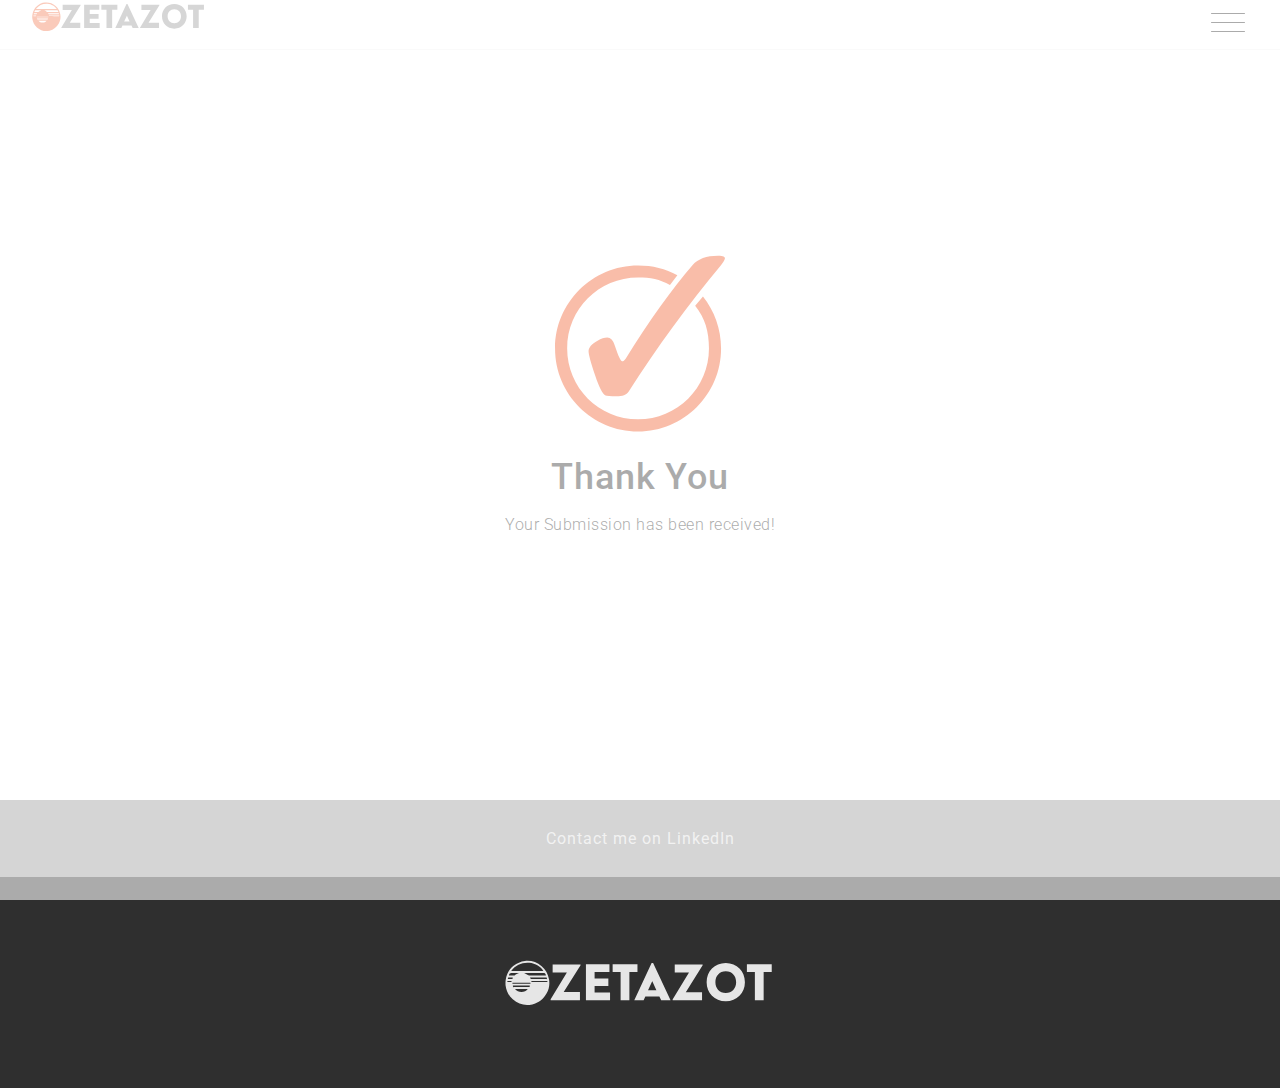
==== commit 9077643c: "change location to root" ====
--- a/thank-you.html
+++ b/thank-you.html
@@ -145,7 +145,7 @@
                                 <img src="images/checkMark.svg" />
                             </div>
                             <h1>Thank You</h1>
-                            <p class="thank-you--text">Your Submission has been received!</p>
+                            <p class="thank-you--text">Your Submission has been received! </p>
                         </section>
                     </div>
                 </div>
